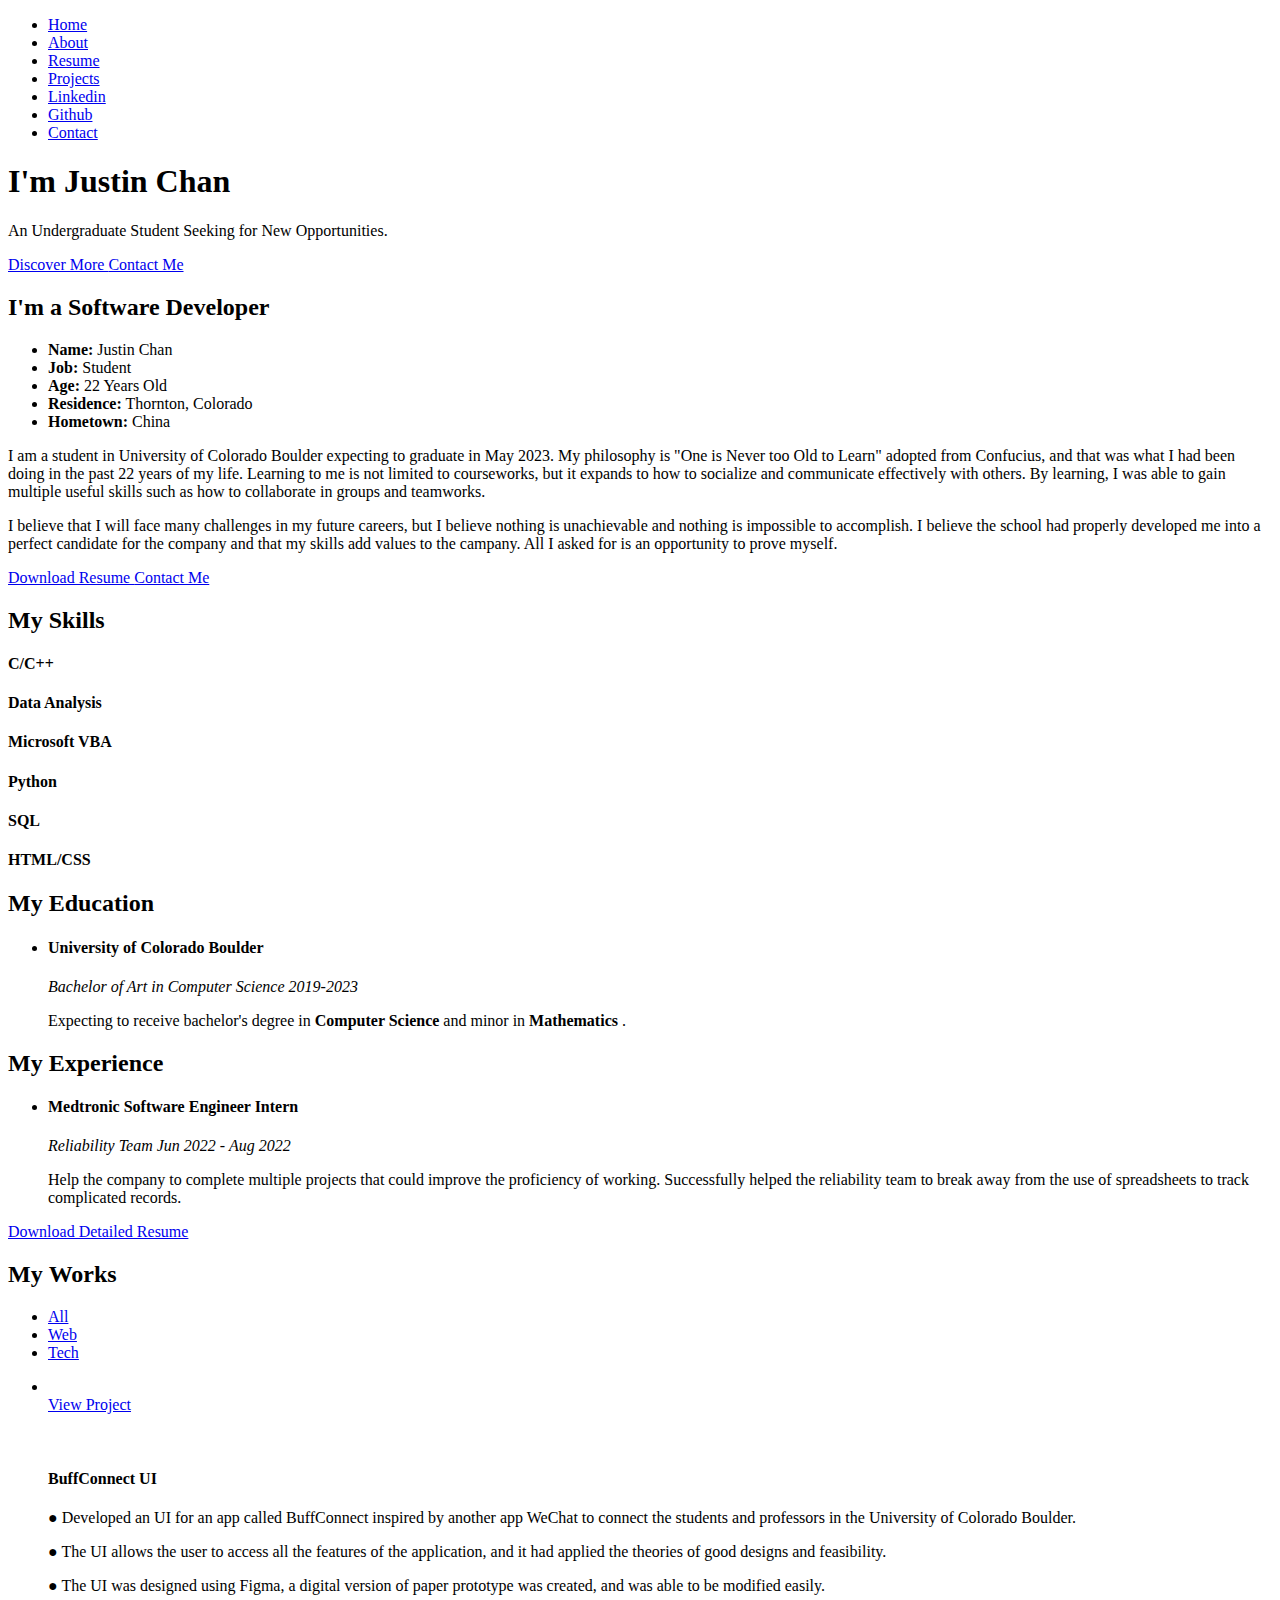
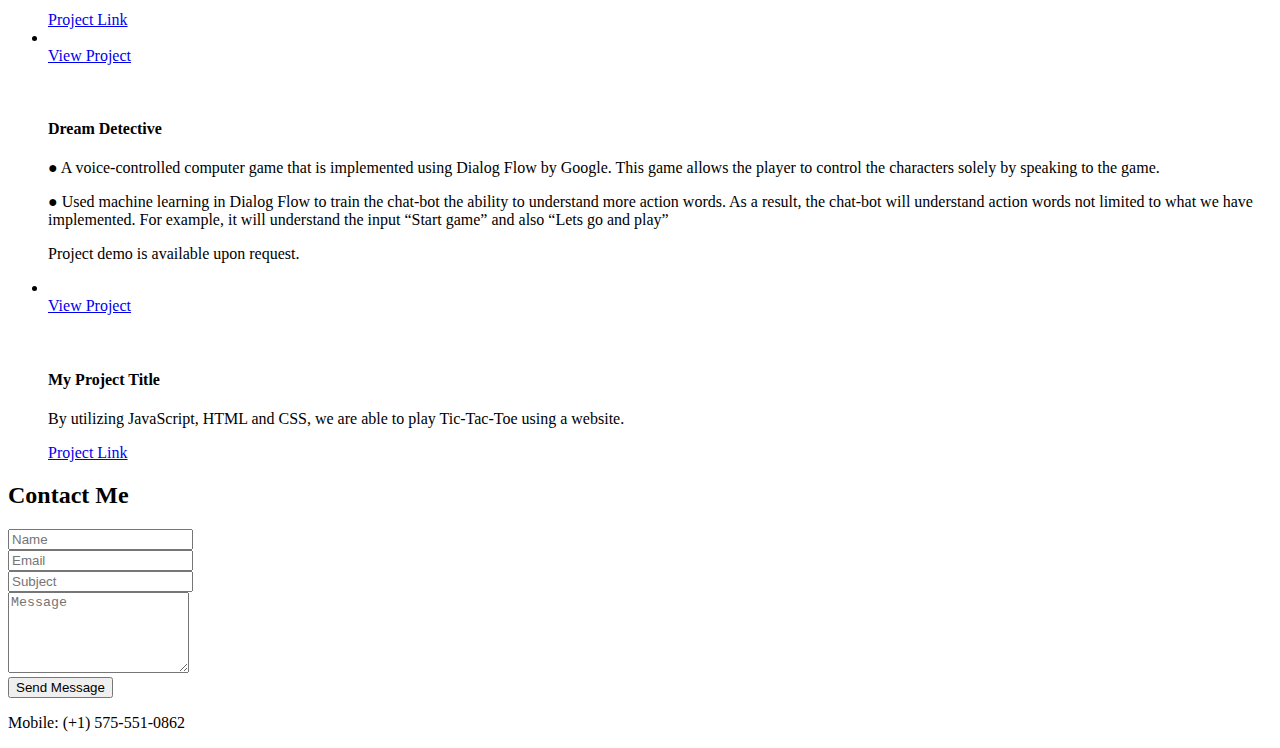
==== index.html @ 576acca2 "fix download bug" ====
<!DOCTYPE html>
<html>
	<head>
		<meta charset="utf-8">
		<meta http-equiv="X-UA-Compatible" content="IE=edge">
		<meta name="viewport" content="width=device-width, initial-scale=1">
		<!-- The above 3 meta tags *must* come first in the head; any other head content must come *after* these tags -->
		
		
		<title>Justin Chan is a undergraduate student seeking for opportunities.</title>
		
		
		<!--=====================================================
			CSS Stylesheets
		=====================================================-->
		<link rel='stylesheet' type='text/css' href='bootstrap/css/bootstrap.min.css' >
		<link rel='stylesheet' type='text/css' href='css/linea.css' >
		<link rel='stylesheet' type='text/css' href='css/ionicons.min.css' >
		<link rel='stylesheet' type='text/css' href='css/owl.carousel.css' >
		<link rel='stylesheet' type='text/css' href='css/magnific-popup.css' >
		<link rel='stylesheet' type='text/css' href='css/style.css' >
		
	</head>
	<body>
		
		
		<!--=====================================================
			Preloader
		=====================================================-->
		<div id='preloader' >
			<div class='loader' ></div>
			<div class='left' ></div>
			<div class='right' ></div>
		</div>
		
		
		<div class='main-content' >
			
			<!--=====================================================
				Page Borders
			=====================================================-->
			<div class='page-border border-left' ></div>
			<div class='page-border border-right' ></div>
			<div class='page-border border-top' ></div>
			<div class='page-border border-bottom' ></div>
			
			
			
			<!--=====================================================
				Menu Button
			=====================================================-->
			<a href='#' class='menu-btn' >
				<span class='lines' >
					<span class='l1' ></span>
					<span class='l2' ></span>
					<span class='l3' ></span>
				</span>
			</a>
			
			
			<!--=====================================================
				Menu
			=====================================================-->
			<div class='menu' >
				<div class='inner' >
					<ul class='menu-items' >
						
						<li>
							<a href='#' class='section-toggle' data-section='intro' >
								Home
							</a>
						</li>
						
						<li>
							<a href='#about' class='section-toggle' data-section='about' >
								About
							</a>
						</li>
						
						<li>
							<a href='#resume' class='section-toggle' data-section='resume' >
								Resume
							</a>
						</li>
						
						<li>
							<a href='#portfolio' class='section-toggle' data-section='portfolio' >
								Projects
							</a>
						</li>
						
						<li>
							<a href='https://www.linkedin.com/in/justin-chan-612841213/' class='section-toggle' data-section='intro' target="_blank">
								Linkedin
							</a>
						</li>

						<li>
							<a href='https://github.com/sadminis' class='section-toggle' data-section='intro' target="_blank">
								Github
							</a>
						</li>

						<li>
							<a href='#contact' class='section-toggle' data-section='contact' >
								Contact
							</a>
						</li>
						
						
					</ul>
				</div>
			</div>
			
			<div class='animation-block' ></div>
			
			
			<!--=====================================================
				Sections
			=====================================================-->
			<div class='sections' >
				
				<!--=====================================================
					Main Section
				=====================================================-->
				<section id='intro' class='section section-main active' >
					
					<div class='container-fluid' >
						
						<div class='v-align' >
							<div class='inner' >
								<div class='intro-text' >
									
									<h1>I'm Justin Chan</h1>
									
									<p>
										An Undergraduate Student Seeking for New Opportunities.
									</p>
									
									<div class='intro-btns' >
										
										<a href='#about' class='btn-custom section-toggle' data-section='about' >
											Discover More
										</a>
										
										<a href='#contact' class='btn-custom section-toggle' data-section='contact' >
											Contact Me
										</a>
										
									</div>
									
								</div>
							</div>
							
						</div>
						
					</div>
				
				</section>
				
				
				<!--=====================================================
					About Section
				=====================================================-->
				<section id='about' class='section about-section border-d' >
					
					<div class='section-block about-block' >
						<div class='container-fluid' >
							
							<div class='section-header' >
								<h2>
									I'm a <strong class='color' >Software Developer</strong>
								</h2>
							</div>
							
							<div class='row' >
								
								<div class='col-md-4' >
									
									<ul class='info-list' >
										
										<li>
											<strong>Name:</strong>
											<span>Justin Chan</span>
										</li>
										
										<li>
											<strong>Job:</strong>
											<span>Student</span>
										</li>
										
										<li>
											<strong>Age:</strong>
											<span>22 Years Old</span>
										</li>
										
										<li>
											<strong>Residence:</strong>
											<span>Thornton, Colorado</span>
										</li>
										
										<li>
											<strong>Hometown:</strong>
											<span>China</span>
										</li>
										
										
										
									</ul>
									
								</div>
								
								<div class='col-md-8' >
								
									<div class='about-text' >
										<p>
											I am a student in University of Colorado Boulder expecting to graduate in May 2023. My philosophy is "One is Never too Old to Learn" adopted from Confucius, and that was what I had been doing in the past 22 years of my life. Learning to me is not limited to courseworks, but it expands to how to socialize and communicate effectively with others. By learning, I was able to gain multiple useful skills such as how to collaborate in groups and teamworks.
										</p>

										<p>
											I believe that I will face many challenges in my future careers, but I believe nothing is unachievable and nothing is impossible to accomplish. I believe the school had properly developed me into a perfect candidate for the company and that my skills add values to the campany. All I asked for is an opportunity to prove myself.
										</p>
										
									</div>
									
									<div class='about-btns' >
										
										<a href='download/resume.pdf' class='btn-custom btn-color' download='./download/resume.pdf'>
											Download Resume
										</a>
										
										<a href='#' class='btn-custom btn-color' >
											Contact Me
										</a>
										
									</div>
									
								</div>
								
							</div>
							
						</div>
					</div>
					
					<div class='section-block skills-block' >
						<div class='container-fluid' >
							
							<div class='section-header' >
								
								<h2>
									My <strong class='color' >Skills</strong>
								</h2>
								
							</div>
							
							<div class='row' >
								
								<div class='col-md-6' >
									
									<div class='skill' >
										
										<h4>C/C++</h4>
										
										<div class='bar' >
											<div class='percent' style='width:80%;' ></div>
										</div>
										
									</div>
									
									
									<div class='skill' >
										
										<h4>Data Analysis</h4>
										
										<div class='bar' >
											<div class='percent' style='width:70%;' ></div>
										</div>
										
									</div>
									
									
									<div class='skill' >
										
										<h4>Microsoft VBA</h4>
										
										<div class='bar' >
											<div class='percent' style='width:60%;' ></div>
										</div>
										
									</div>
									
								</div>
								
								<div class='col-md-6' >
									
									<div class='skill' >
										
										<h4>Python</h4>
										
										<div class='bar' >
											<div class='percent' style='width:80%;' ></div>
										</div>
										
									</div>
									
									
									<div class='skill' >
										
										<h4>SQL</h4>
										
										<div class='bar' >
											<div class='percent' style='width:65%;' ></div>
										</div>
										
									</div>
									
									
									<div class='skill' >
										
										<h4>HTML/CSS</h4>
										
										<div class='bar' >
											<div class='percent' style='width:40%;' ></div>
										</div>
										
									</div>
									
								</div>
								
							</div>
							
							
						</div>
					</div>
					
					
				</section>
				
				
				<!--=====================================================
					Resume Section
				=====================================================-->
				<section id='resume' class='section resume-section border-d' >
					
					<div class='section-block timeline-block' >
						
						<div class='container-fluid' >
							
							<div class='section-header' >
								
								<h2>My <strong class='color' >Education</strong></h2>
								
							</div>
							
							<ul class='timeline' >
								
								<li>
									
									<div class='timeline-content' >
										
										<h4>University of Colorado Boulder</h4>
										
										<em>
											<span>Bachelor of Art in Computer Science</span>
											<span>2019-2023</span>
										</em>
										
										<p>
											Expecting to receive bachelor's degree in <b> Computer Science </b> and minor in <b> Mathematics </b>.
										</p>
										
									</div>
								
								
								
							</ul>
							
						</div>
						
					</div>
					
					<div class='section-block timeline-block' >
						
						<div class='container-fluid' >
							
							<div class='section-header' >
								
								<h2>My <strong class='color' >Experience</strong></h2>
								
							</div>
							
							<ul class='timeline' >
								
								<li>
									
									<div class='timeline-content' >
										
										<h4>Medtronic Software Engineer Intern</h4>
										
										<em>
											<span>Reliability Team</span>
											<span>Jun 2022 - Aug 2022</span>
										</em>
										
										<p>
											Help the company to complete multiple projects that could improve the proficiency of working. Successfully helped the reliability team to break away from the use of spreadsheets to track complicated records.
										</p>
										
									</div>
									
								</li>
								
								
								
							</ul>
							
						</div>
					
						<div class='about-btns' >
										
							<a href='download/resume.pdf' class='btn-custom btn-color' download='./download/resume.pdf'>
								Download Detailed Resume
							</a>
						</div>
						
					</div>

					
				</section>
				
				
				<!--=====================================================
					Project Section
				=====================================================-->
				<section id='portfolio' class='section portfolio-section border-d' >
					
					<div class='section-block portfolio-block' >
						
						<div class='container-fluid' >
							
							
							<div class='section-header' >
								<h2>My <strong class='color' >Works</strong></h2>
							</div>
							
							<ul class='portfolio-filters' >
								<li>
									<a href='#' class='active' data-group='all' >
										All
									</a>
								</li>
								<li>
									<a href='#' data-group='web' >
										Web
									</a>
								</li>
								<li>
									<a href='#' data-group='tech' >
										Tech
									</a>
								</li>
							</ul>
							
							<ul class='portfolio-items' >
								
								<li data-groups='["web"]' >
									<div class='inner' >
										<img src='img/portfolio/BuffUICover.png' alt>
										
										<div class='overlay' >
											
											<a href='#popup-1' class='view-project' >
												View Project
											</a>
											
											<!--project popup-->
											<div id='popup-1' class='popup-box zoom-anim-dialog mfp-hide' >

													
												<figure>
													
													<!--project popup image-->
													
													<img src='img/portfolio/BuffUIPopUp.png' alt>
												
												</figure>

												<div class='content' >
													
													<!--project popup title-->
													<h4>BuffConnect UI</h4>
													
													<!--project popup description-->
													<p>
														● Developed an UI for an app called BuffConnect inspired by another app WeChat to connect the students and professors in the University of Colorado Boulder.

													</p>
													<p>
														● The UI allows the user to access all the features of the application, and it had applied the theories of good designs and feasibility.
													</p>

													<p>
														● The UI was designed using Figma, a digital version of paper prototype was created, and was able to be modified easily.
													</p>

													<a href='https://www.figma.com/proto/mos22AUjIXtkqgayKJMgd5/Untitled?node-id=2%3A3&scaling=scale-down&page-id=0%3A1&starting-point-node-id=2%3A3' target="_blank">
														Project Link
													</a>
												</div>
												
											</div>
											
										</div>
										
									</div>
								</li>
								
								<li data-groups='["tech"]' >
									<div class='inner' >
										<img src='img/portfolio/DreamDetective.png' alt>
										
										<div class='overlay' >
											
											<a href='#popup-2' class='view-project' >
												View Project
											</a>
											
											<!--project popup-->
											<div id='popup-2' class='popup-box zoom-anim-dialog mfp-hide' >
												<figure>
													
													<!--project popup image-->
													<img src='img/portfolio/DreamDetectivePopup.png' alt>
												
												</figure>
												<div class='content' >
													
													<!--project popup title-->
													<h4>Dream Detective</h4>
													
													<!--project popup description-->
													<p>
														● A voice-controlled computer game that is implemented using Dialog Flow by Google. This game allows the player to control the characters solely by speaking to the game.
													</p>

													<p>
														● Used machine learning in Dialog Flow to train the chat-bot the ability to understand more action words. As a result, the chat-bot will understand action words not limited to what we have implemented. For example, it will understand the input “Start game” and also “Lets go and play”
													</p>
													
													<p>
														Project demo is available upon request.
													</p>
												</div>
												
											</div>
											
										</div>
										
									</div>
								</li>
								
								<li data-groups='["web"]' >
									<div class='inner' >
										<img src='img/portfolio/TTT.png' alt>
										
										<div class='overlay' >
											
											<a href='#popup-3' class='view-project' >
												View Project
											</a>
											
											<!--project popup-->
											<div id='popup-3' class='popup-box zoom-anim-dialog mfp-hide' >
												<figure>
													
													<!--project popup image-->
													<img src='img/portfolio/TTTPopup.png' alt>
												
												</figure>
												<div class='content' >
													
													<!--project popup title-->
													<h4>My Project Title</h4>
													
													<!--project popup description-->
													<p>
														By utilizing JavaScript, HTML and CSS, we are able to play Tic-Tac-Toe using a website.
													</p>
													
													<p>
														<a href='tic-tac-toe/tic-tac-toe.html' target="_blank">
															Project Link
														</a>
													</p>
												</div>
												
											</div>
											
										</div>
										
									</div>
								</li>
								
							</ul>
							
						</div>
					
					</div>
					
				</section>
				
				
				<!--=====================================================
					Contact Section
				=====================================================-->
				<section id='contact' class='section contact-section border-d' >
					
					<div class='section-block contact-block' >
						
						<div class='container-fluid' >
							
							<div class='section-header' >
								<h2>Contact <strong class='color' >Me</strong></h2>
							</div>
							
							
							<div class='row' >
							
								<div class='col-md-8' >
									
									<div class='contact-form' >
									
										<form id='contact-form' data-toggle='validator' method='post' action='mail.php' >
										
											<div id='contact-form-result' ></div>
										
											<div class='row' >
												
												<div class='col-md-6' >
													<div class='form-group' >
														
														<input type='text' class='form-control' placeholder='Name' name='name' required>
														<div class='help-block with-errors' ></div>
														
													</div>												
												</div>
												
												<div class='col-md-6' >
													<div class='form-group' >
														
														<input type='email' class='form-control' placeholder='Email' name='email' required>
														<div class='help-block with-errors' ></div>
													
													</div>
												</div>
												
											</div>
											
											<div class='form-group' >
												
												<input type='text' class='form-control' placeholder='Subject' name='subject' required>
												<div class='help-block with-errors' ></div>
											
											</div>
											
											<div class='form-group' >
												
												<textarea class='form-control' placeholder='Message' name='message' rows='5' required></textarea>
												<div class='help-block with-errors' ></div>
												
											</div>
											
											<div class='form-group text-center' >
												<button type='submit' class='btn-custom btn-color' >
													Send Message
												</button>
											</div>
											
										</form>
										
									</div>
									
									
								</div>
								
								<div class='col-md-4' >
									
									<div class='contact-info-icons' >
									
										
										
										<div class='contact-info' >
											
											<i class='ion-ios-telephone-outline' ></i>
											
											<p>
												Mobile: (+1) 575-551-0862<br>
											</p>
											
										</div>
										
									
										
										
										
										
									</div>
									
									
									
								</div>
								
								
							</div>
							
							
							
						</div>
					
					</div>
					
				</section>
				
			</div>
			
		</div>
		
		
		<!--=====================================================
			JavaScript Files
		=====================================================-->
		<script src='js/jquery.min.js' ></script>
		<script src='js/jquery.shuffle.min.js' ></script>
		<script src='js/owl.carousel.min.js' ></script>
		<script src='js/jquery.magnific-popup.min.js' ></script>
		<script src='js/validator.min.js' ></script>
		<script src='js/script.js' ></script>
		
	</body>
</html>
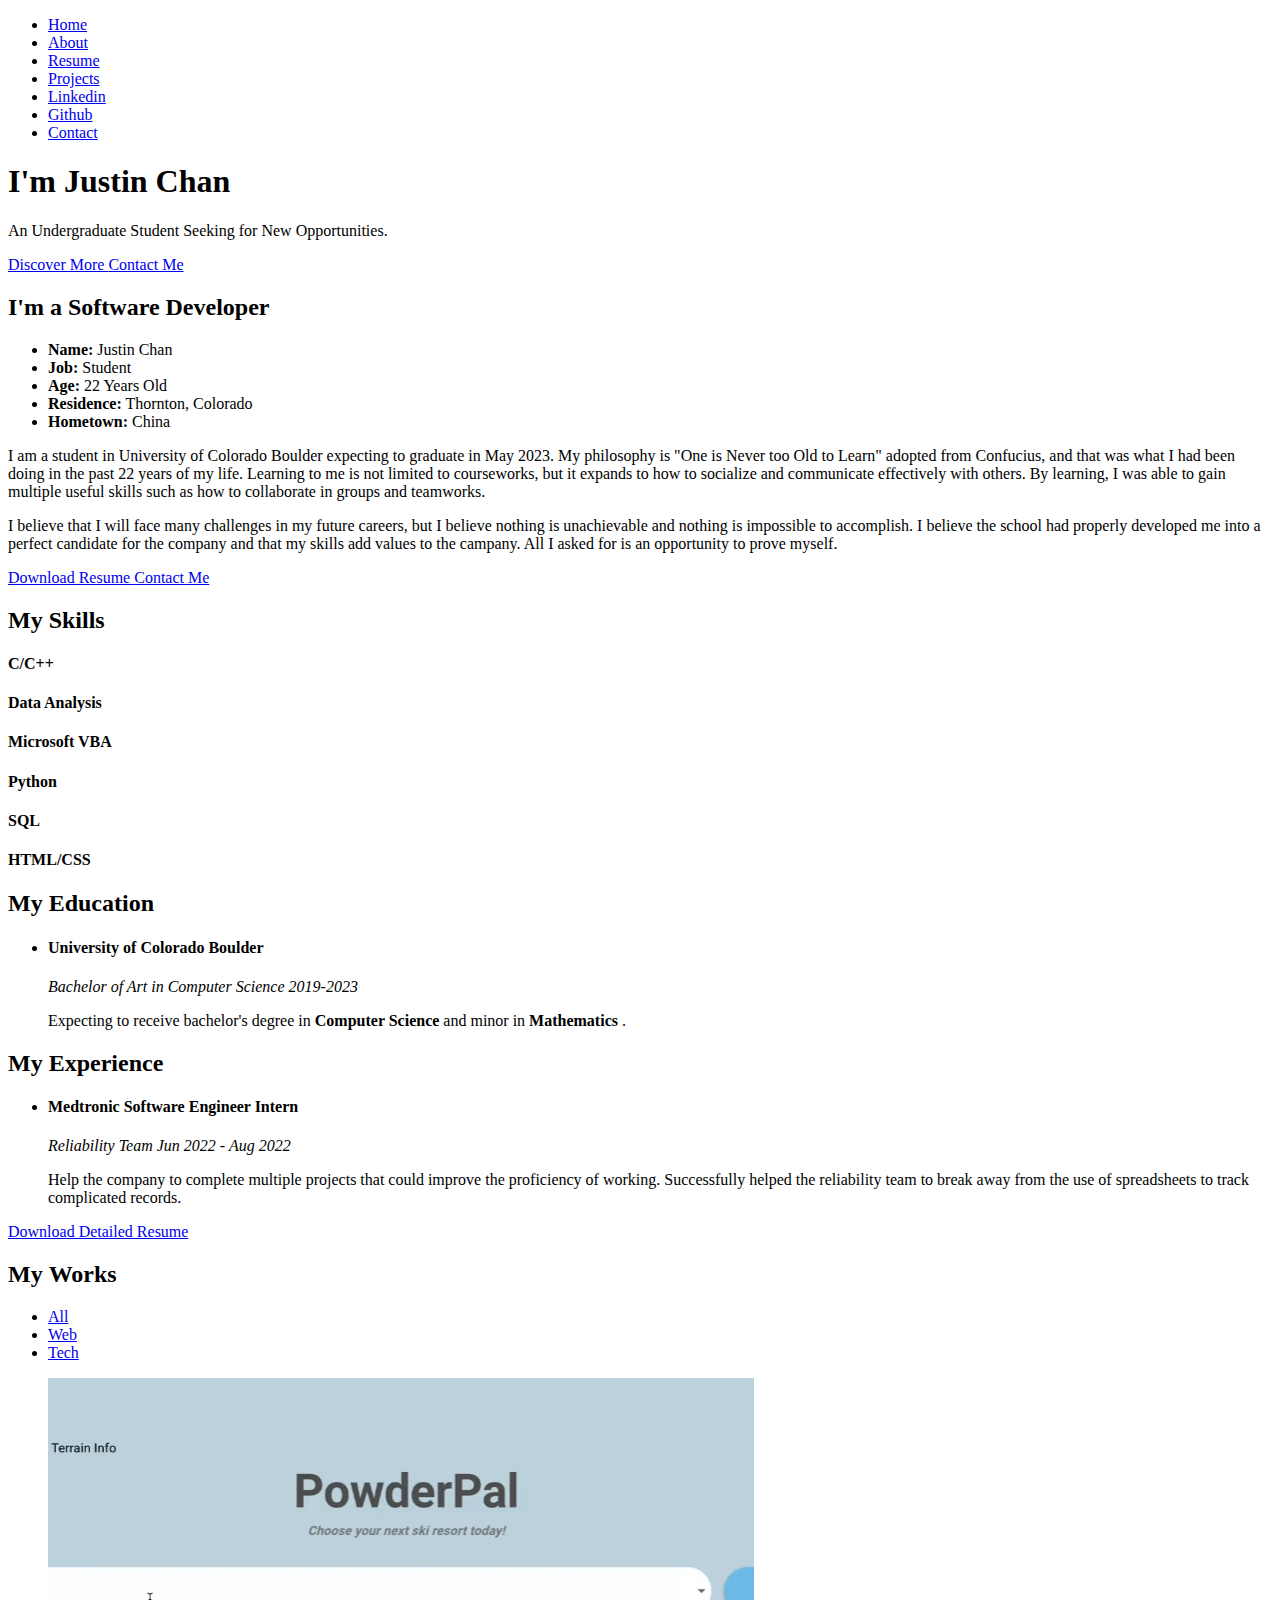
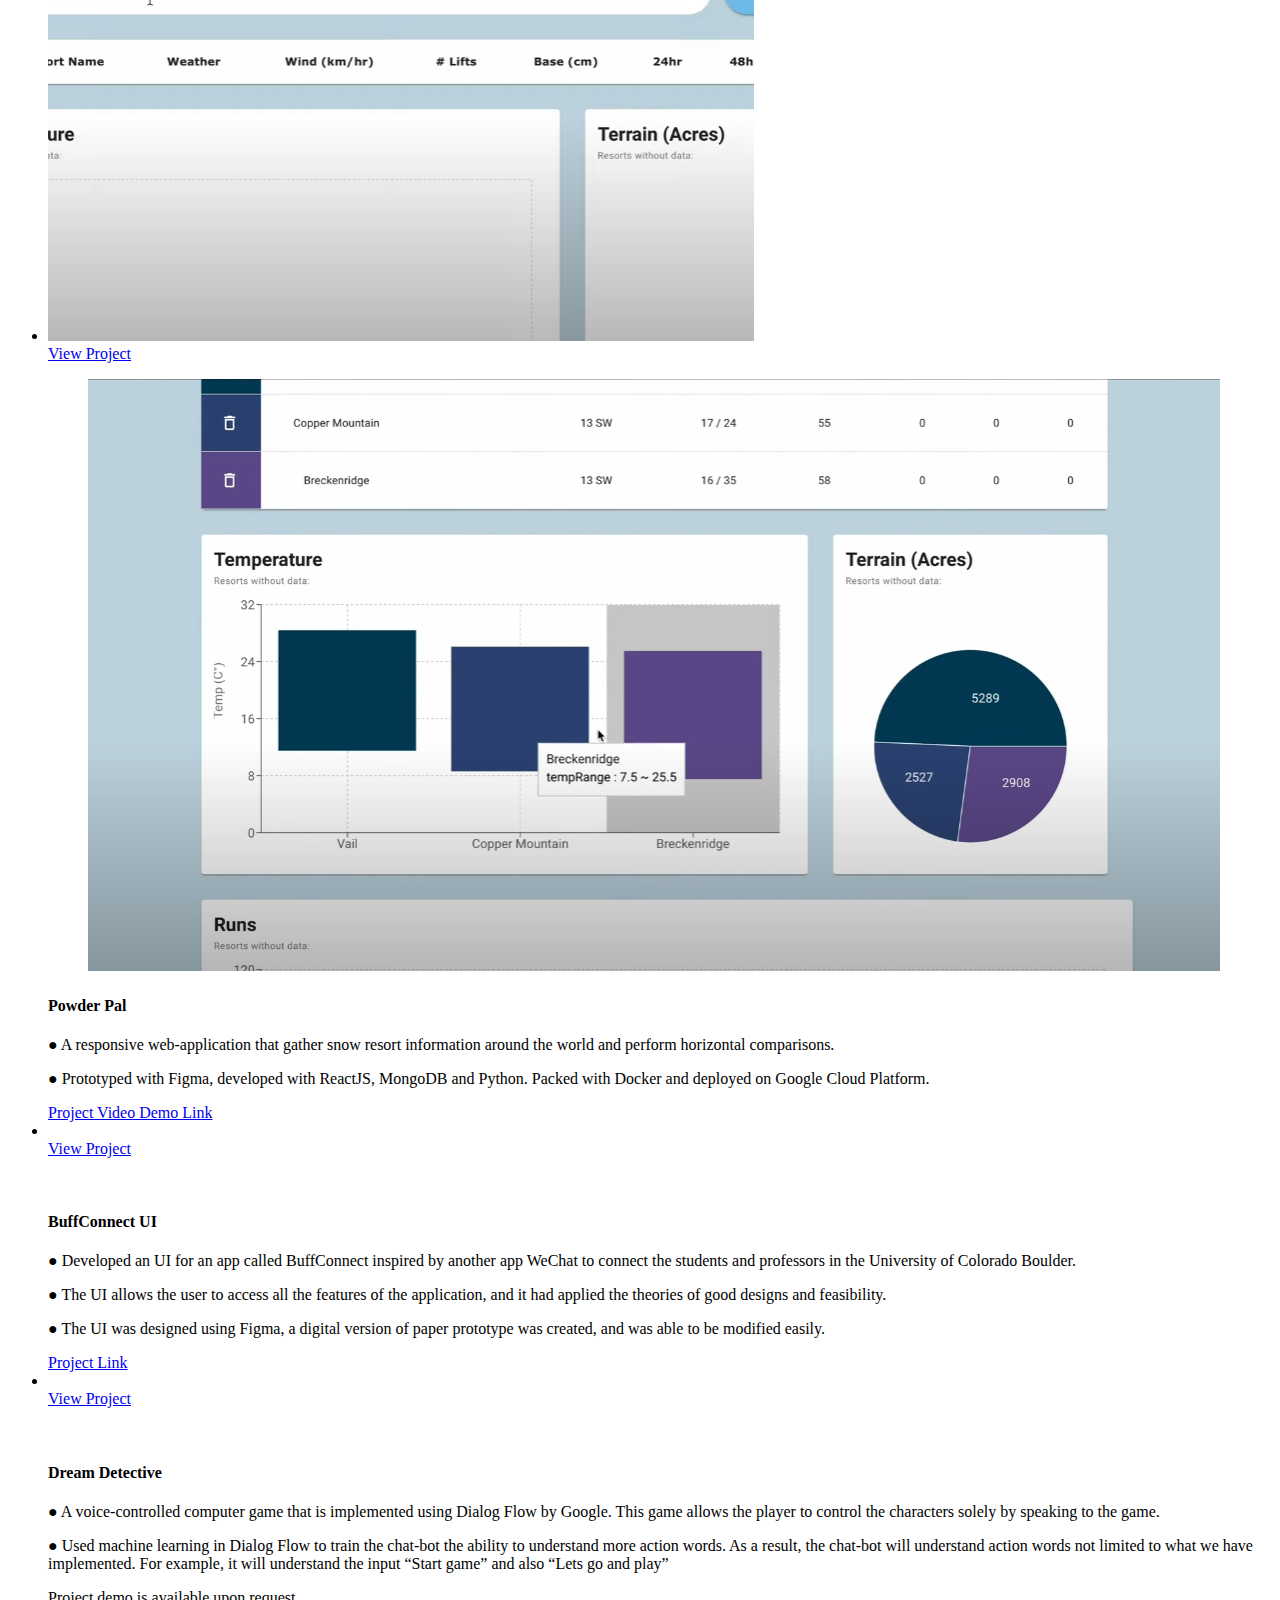
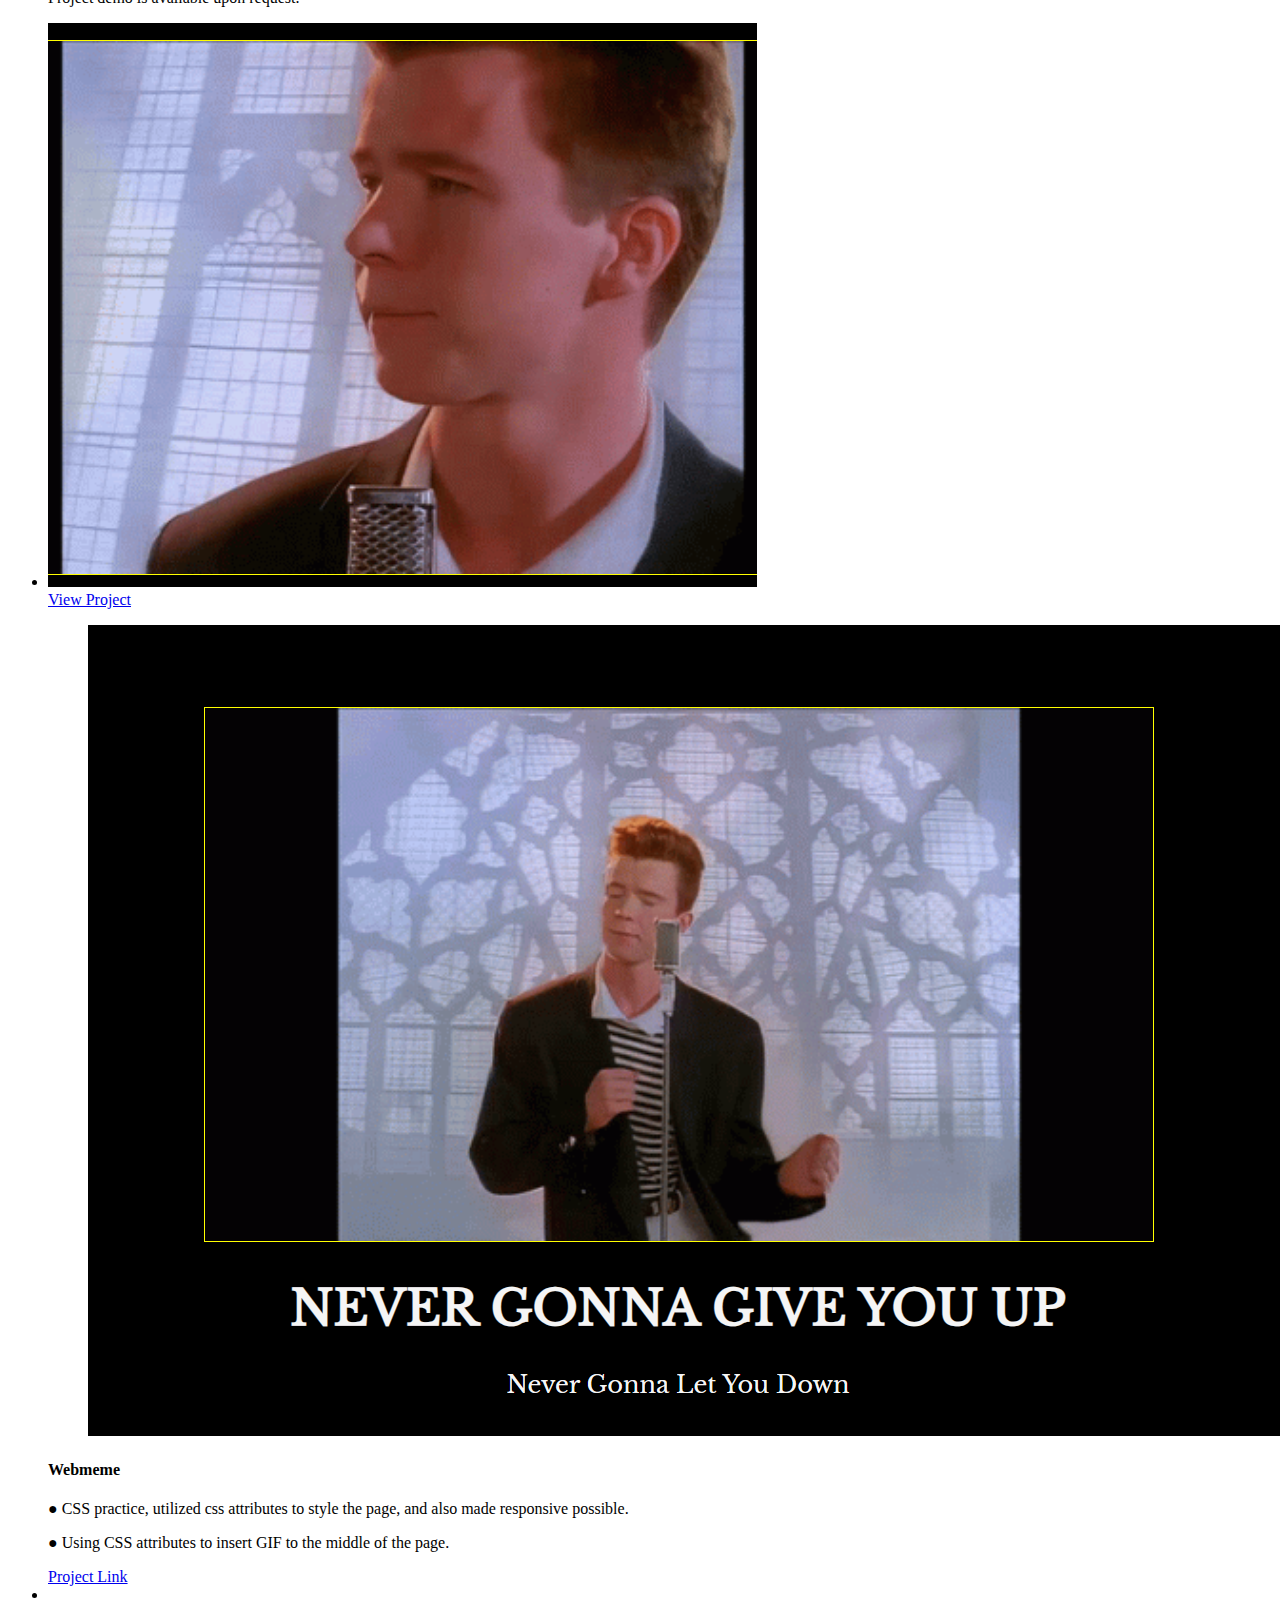
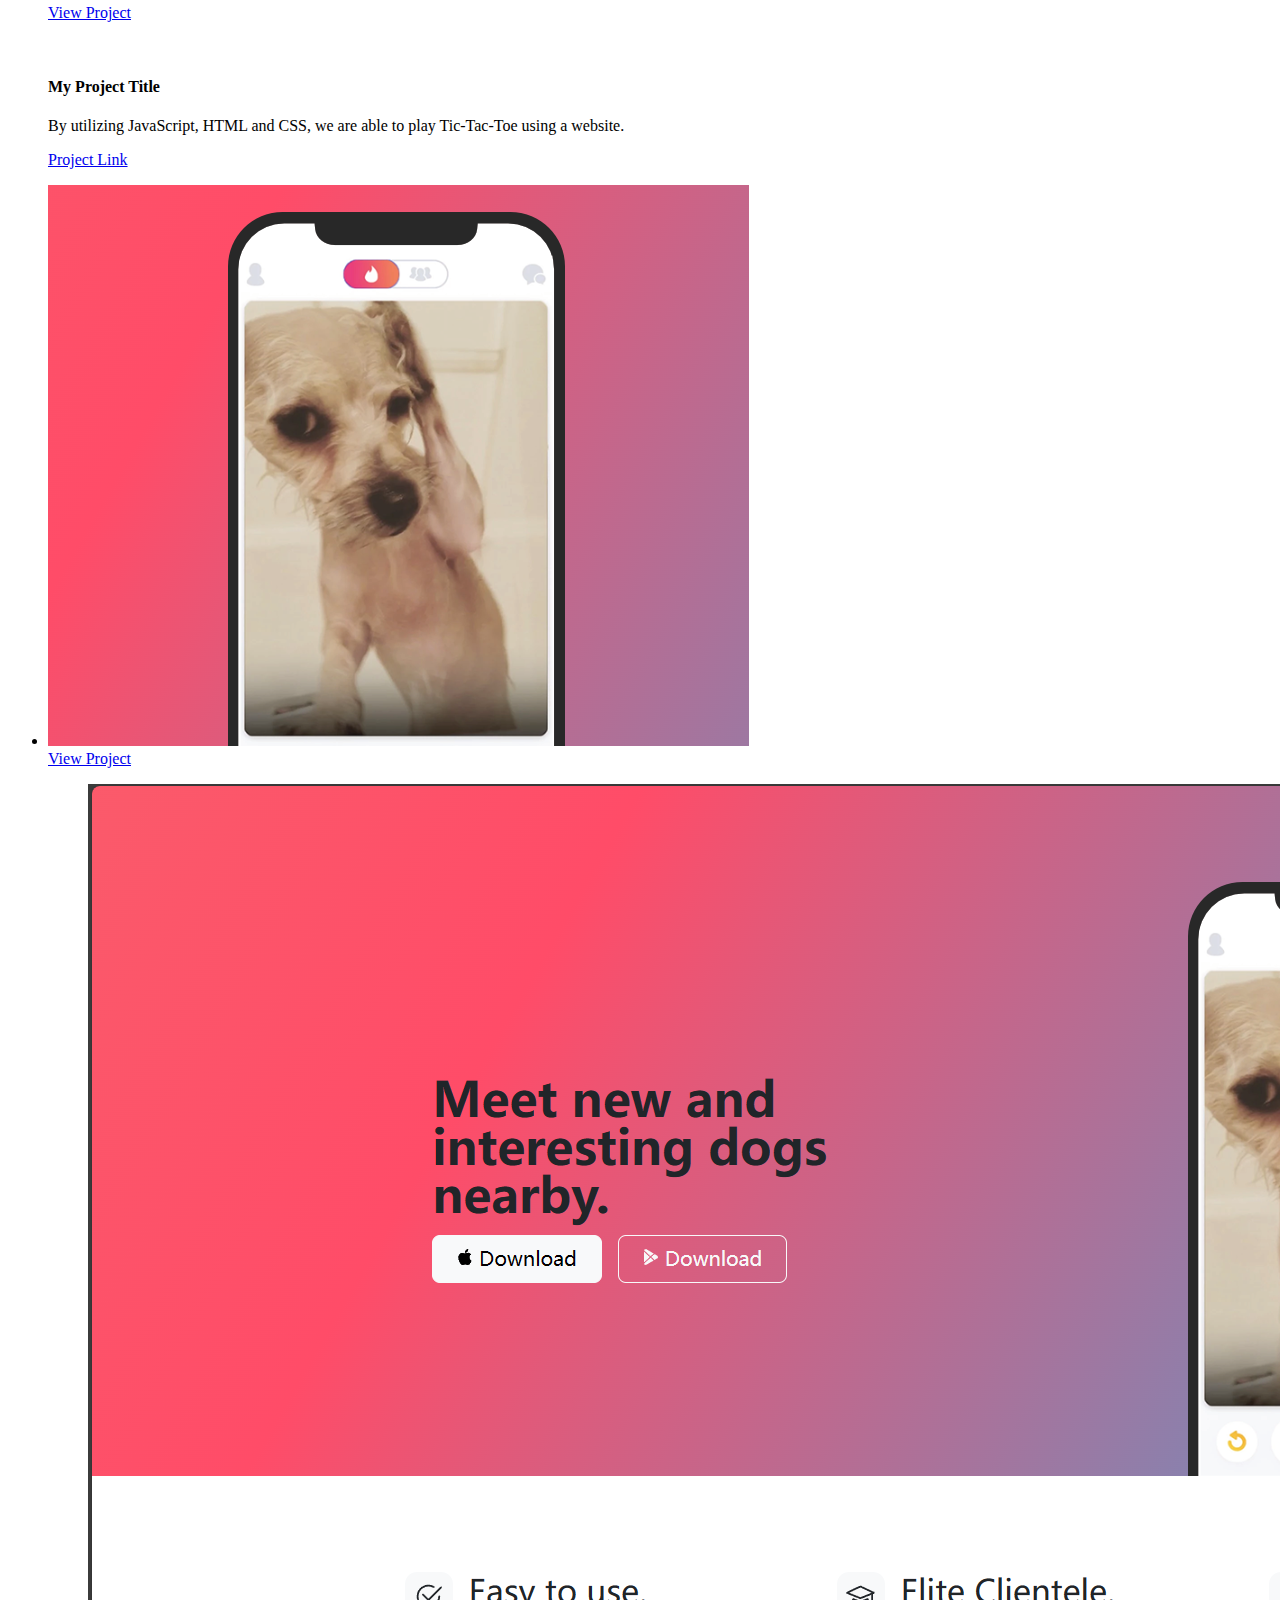
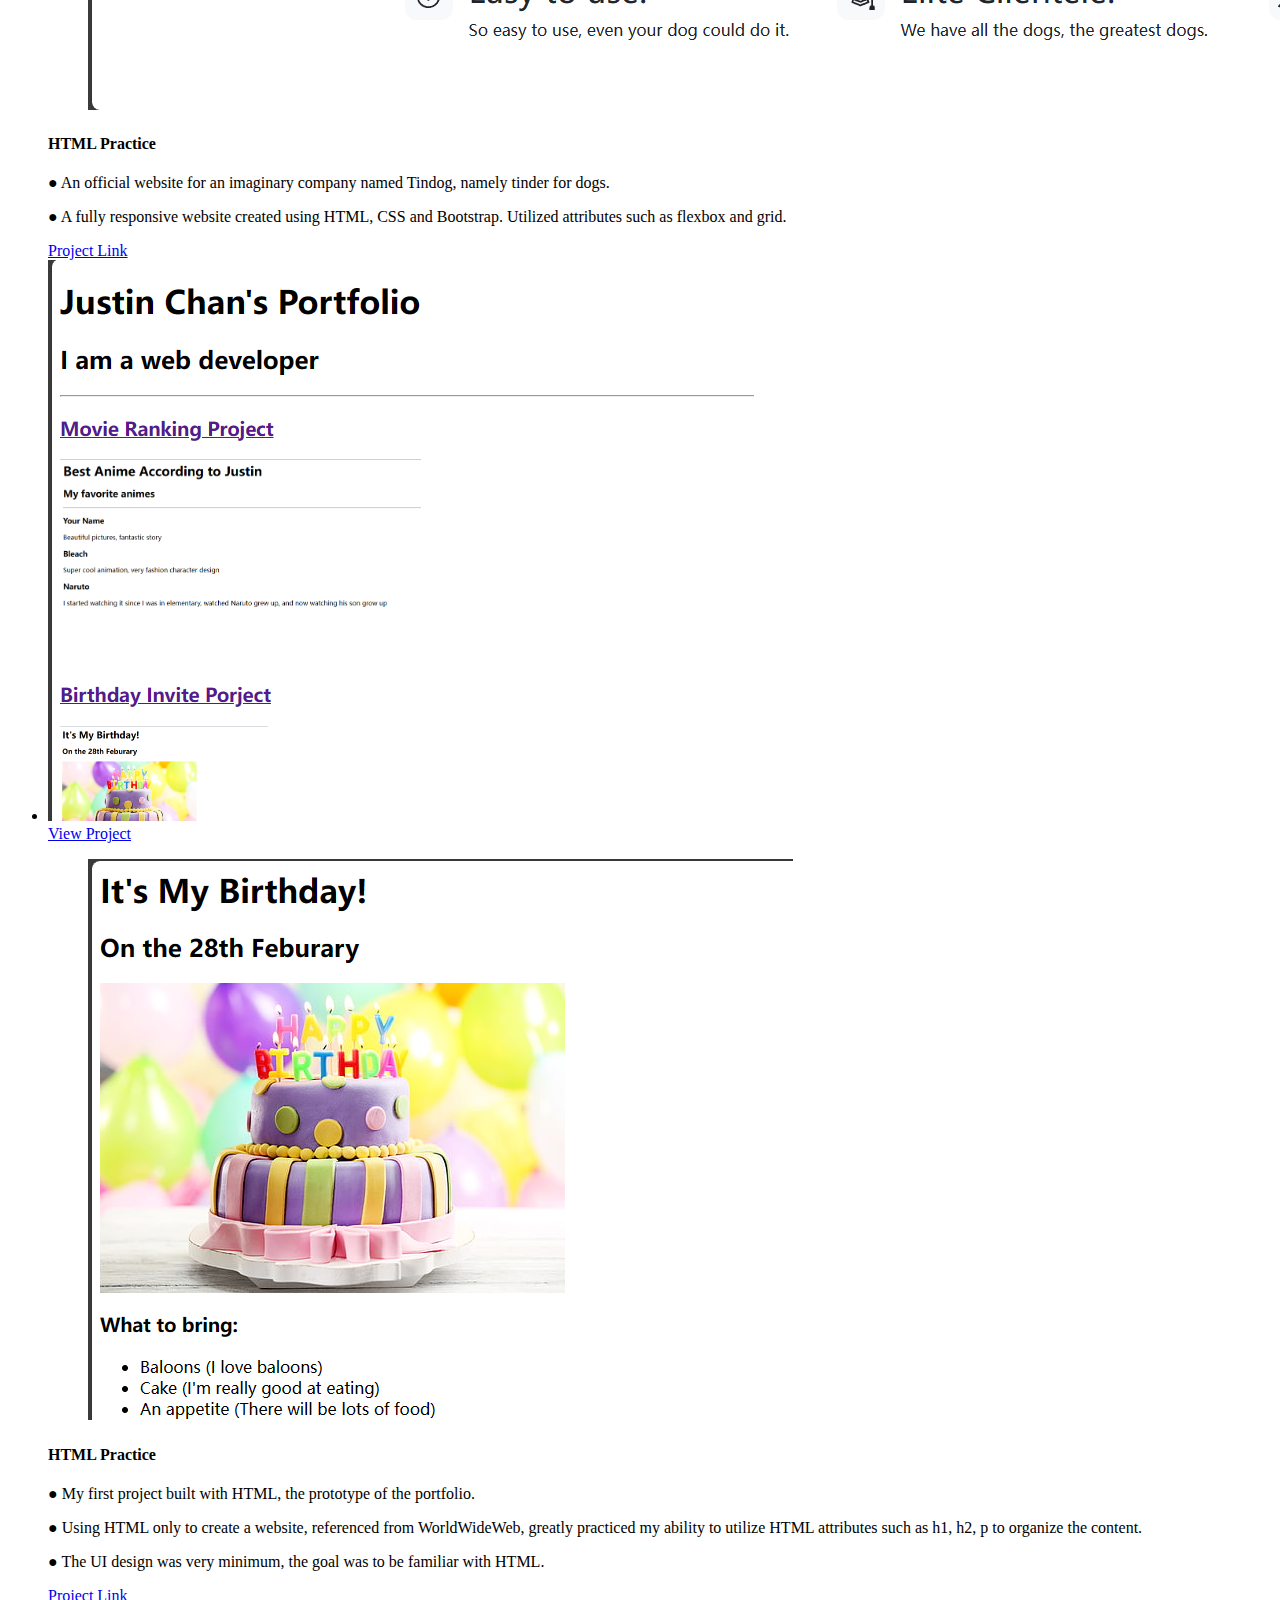
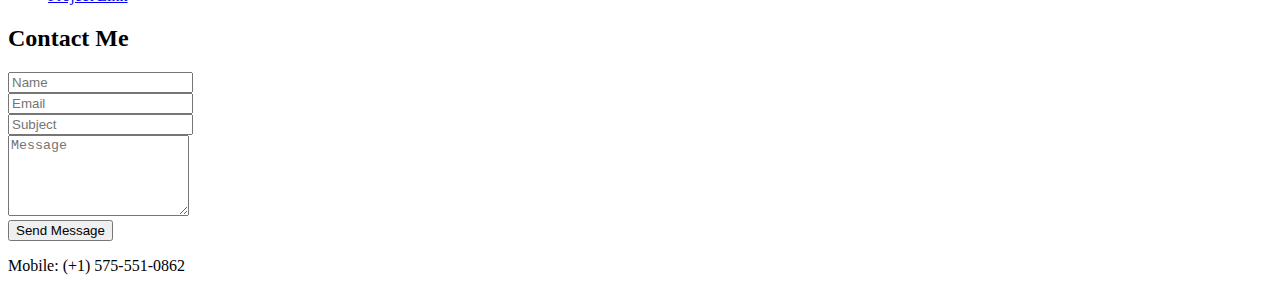
==== commit f1d560f4: "Updated the portfolio and the projects" ====
--- a/index.html
+++ b/index.html
@@ -460,8 +460,56 @@
 									</a>
 								</li>
 							</ul>
+
+
+			
+
+
 							
 							<ul class='portfolio-items' >
+								<li data-groups='["tech", "web"]' >
+									<div class='inner' >
+										<img src='img/portfolio/powderpalPopup.png' alt>
+										
+										<div class='overlay' >
+											
+											<a href='#popup-1' class='view-project' >
+												View Project
+											</a>
+											
+											<!--project popup-->
+											<div id='popup-1' class='popup-box zoom-anim-dialog mfp-hide' >
+												<figure>
+													
+													<!--project popup image-->
+													<img src='img/portfolio/powderpal.png' alt>
+												
+												</figure>
+												<div class='content' >
+													
+													<!--project popup title-->
+													<h4>Powder Pal</h4>
+													
+													<!--project popup description-->
+													<p>
+														● A responsive web-application that gather snow resort information around the world and perform horizontal comparisons.
+													</p>
+	
+													<p>
+														● Prototyped with Figma, developed with ReactJS, MongoDB and Python. Packed with Docker and deployed on Google Cloud Platform.
+													</p>
+													
+													<a href='https://www.youtube.com/watch?v=tAeverqR1CE' target="_blank">
+														Project Video Demo Link
+													</a>
+												</div>
+												
+											</div>
+											
+										</div>
+										
+									</div>
+								</li>
 								
 								<li data-groups='["web"]' >
 									<div class='inner' >
@@ -469,12 +517,12 @@
 										
 										<div class='overlay' >
 											
-											<a href='#popup-1' class='view-project' >
+											<a href='#popup-2' class='view-project' >
 												View Project
 											</a>
 											
 											<!--project popup-->
-											<div id='popup-1' class='popup-box zoom-anim-dialog mfp-hide' >
+											<div id='popup-2' class='popup-box zoom-anim-dialog mfp-hide' >
 
 													
 												<figure>
@@ -513,7 +561,8 @@
 										</div>
 										
 									</div>
-								</li>
+
+							
 								
 								<li data-groups='["tech"]' >
 									<div class='inner' >
@@ -521,12 +570,12 @@
 										
 										<div class='overlay' >
 											
-											<a href='#popup-2' class='view-project' >
+											<a href='#popup-3' class='view-project' >
 												View Project
 											</a>
 											
 											<!--project popup-->
-											<div id='popup-2' class='popup-box zoom-anim-dialog mfp-hide' >
+											<div id='popup-3' class='popup-box zoom-anim-dialog mfp-hide' >
 												<figure>
 													
 													<!--project popup image-->
@@ -559,18 +608,64 @@
 									</div>
 								</li>
 								
+
+								<li data-groups='["web"]' >
+									<div class='inner' >
+										<img src='img/portfolio/webmemePopup.png' alt>
+										
+										<div class='overlay' >
+											
+											<a href='#popup-4' class='view-project' >
+												View Project
+											</a>
+											
+											<!--project popup-->
+											<div id='popup-4' class='popup-box zoom-anim-dialog mfp-hide' >
+												<figure>
+													
+													<!--project popup image-->
+													<img src='img/portfolio/webmeme.png' alt>
+												
+												</figure>
+												<div class='content' >
+													
+													<!--project popup title-->
+													<h4>Webmeme</h4>
+													
+													<!--project popup description-->
+													<p>
+														● CSS practice, utilized css attributes to style the page, and also made responsive possible.
+
+													</p>
+													<p>
+														● Using CSS attributes to insert GIF to the middle of the page. 
+													</p>
+
+													<a href='https://sadminis.github.io/webmeme/' target="_blank">
+														Project Link
+													</a>
+												</div>
+												
+											</div>
+											
+										</div>
+										
+									</div>
+								</li>
+
+
 								<li data-groups='["web"]' >
 									<div class='inner' >
 										<img src='img/portfolio/TTT.png' alt>
 										
 										<div class='overlay' >
 											
-											<a href='#popup-3' class='view-project' >
+											<a href='#popup-5' class='view-project' >
 												View Project
 											</a>
 											
 											<!--project popup-->
-											<div id='popup-3' class='popup-box zoom-anim-dialog mfp-hide' >
+											<div id='popup-5' class='popup-box zoom-anim-dialog mfp-hide' >
 												<figure>
 													
 													<!--project popup image-->
@@ -601,6 +696,101 @@
 									</div>
 								</li>
 								
+
+								<li data-groups='["web"]'>
+									<div class='inner' >
+										<img src='img/portfolio/tindogPopup.png' alt>
+										
+										<div class='overlay' >
+											
+											<a href='#popup-6' class='view-project' >
+												View Project
+											</a>
+											
+											<!--project popup-->
+											<div id='popup-6' class='popup-box zoom-anim-dialog mfp-hide' >
+												<figure>
+													
+													<!--project popup image-->
+													<img src='img/portfolio/tindog.png' alt>
+												
+												</figure>
+												<div class='content' >
+													
+													<!--project popup title-->
+													<h4>HTML Practice</h4>
+													
+													<!--project popup description-->
+													<p>
+														● An official website for an imaginary company named Tindog, namely tinder for dogs.
+
+													</p>
+													<p>
+														● A fully responsive website created using HTML, CSS and Bootstrap. Utilized attributes such as flexbox and grid.
+													</p>
+													
+													<a href='https://sadminis.github.io/tindog/' target="_blank">
+														Project Link
+													</a>
+												</div>
+												
+											</div>
+											
+										</div>
+										
+									</div>
+
+								</li>
+
+
+
+								<li data-groups='["web"]' >
+									<div class='inner' >
+										<img src='img/portfolio/HTMLPopup.png' alt>
+										
+										<div class='overlay' >
+											
+											<a href='#popup-7' class='view-project' >
+												View Project
+											</a>
+											
+											<!--project popup-->
+											<div id='popup-7' class='popup-box zoom-anim-dialog mfp-hide' >
+												<figure>
+													
+													<!--project popup image-->
+													<img src='img/portfolio/HTML.png' alt>
+												
+												</figure>
+												<div class='content' >
+													
+													<!--project popup title-->
+													<h4>HTML Practice</h4>
+													
+													<!--project popup description-->
+													<p>
+														● My first project built with HTML, the prototype of the portfolio.
+
+													</p>
+													<p>
+														● Using HTML only to create a website, referenced from WorldWideWeb, greatly practiced my ability to utilize HTML attributes such as h1, h2, p to organize the content.
+													</p>
+
+													<p>
+														● The UI design was very minimum, the goal was to be familiar with HTML.
+													</p>
+													
+													<a href='https://sadminis.github.io/webproject2/' target="_blank">
+														Project Link
+													</a>
+												</div>
+												
+											</div>
+											
+										</div>
+										
+									</div>
+								</li>
 							</ul>
 							
 						</div>
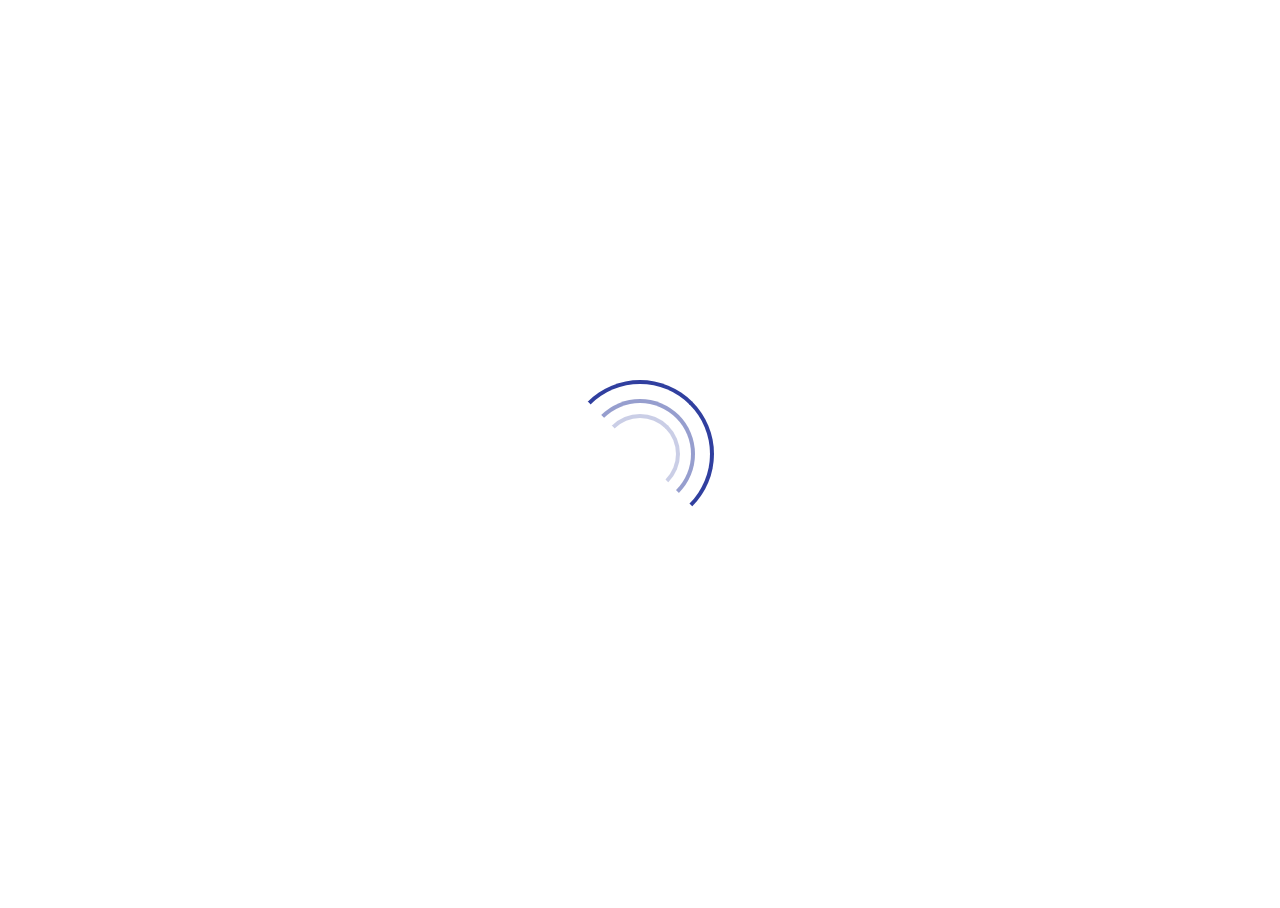
==== commit 3bd03f20: "added navi bar on top" ====
--- a/index.html
+++ b/index.html
@@ -19,11 +19,11 @@
 		<link rel='stylesheet' type='text/css' href='css/owl.carousel.css' >
 		<link rel='stylesheet' type='text/css' href='css/magnific-popup.css' >
 		<link rel='stylesheet' type='text/css' href='css/style.css' >
-		
+		<link href="https://cdn.jsdelivr.net/npm/bootstrap@5.3.2/dist/css/bootstrap.min.css" rel="stylesheet" integrity="sha384-T3c6CoIi6uLrA9TneNEoa7RxnatzjcDSCmG1MXxSR1GAsXEV/Dwwykc2MPK8M2HN" crossorigin="anonymous">
+
+
 	</head>
 	<body>
-		
-		
 		<!--=====================================================
 			Preloader
 		=====================================================-->
@@ -49,19 +49,33 @@
 			<!--=====================================================
 				Menu Button
 			=====================================================-->
-			<a href='#' class='menu-btn' >
+			<!-- <a href='#' class='menu-btn' >
 				<span class='lines' >
 					<span class='l1' ></span>
 					<span class='l2' ></span>
 					<span class='l3' ></span>
 				</span>
-			</a>
+			</a> -->
 			
 			
 			<!--=====================================================
 				Menu
 			=====================================================-->
-			<div class='menu' >
+			<div class="container">
+				<header class="d-flex justify-content-center py-3">
+				  <ul class="nav nav-pills">
+					<li class="nav-item"><a href="#" class="section-toggle" data-section='intro' aria-current="page">Home</a></li>
+					<li class="nav-item"><a href="#about" class='section-toggle' data-section='about'>About</a></li>
+					<li class="nav-item"><a href='#resume' class='section-toggle' data-section='resume'>Resume</a></li>
+					<li class="nav-item"><a href='#portfolio' class='section-toggle' data-section='portfolio'>Portfolio</a></li>
+				  </ul>
+				</header>
+			  </div>
+
+
+
+
+			<!-- <div class='menu' >
 				<div class='inner' >
 					<ul class='menu-items' >
 						
@@ -110,7 +124,7 @@
 						
 					</ul>
 				</div>
-			</div>
+			</div> -->
 			
 			<div class='animation-block' ></div>
 			
@@ -124,7 +138,9 @@
 					Main Section
 				=====================================================-->
 				<section id='intro' class='section section-main active' >
-					
+
+
+
 					<div class='container-fluid' >
 						
 						<div class='v-align' >
@@ -919,6 +935,7 @@
 		<!--=====================================================
 			JavaScript Files
 		=====================================================-->
+		<script src="https://cdn.jsdelivr.net/npm/bootstrap@5.3.2/dist/js/bootstrap.bundle.min.js" integrity="sha384-C6RzsynM9kWDrMNeT87bh95OGNyZPhcTNXj1NW7RuBCsyN/o0jlpcV8Qyq46cDfL" crossorigin="anonymous"></script>
 		<script src='js/jquery.min.js' ></script>
 		<script src='js/jquery.shuffle.min.js' ></script>
 		<script src='js/owl.carousel.min.js' ></script>
--- a/css/style.css
+++ b/css/style.css
@@ -0,0 +1,1456 @@
+/*=======================================================
+	
+	Item	: 	N5 - Minimal Resume/CV & vCard Template
+	
+	Author	: 	Noman Ali Samejo
+	
+--------------------------------------------------------------------------------------
+	List Of Contents
+--------------------------------------------------------------------------------------
+	
+	01. General Styles
+	
+	02. Menu
+	
+	03. Section Styles
+	
+	04. Main Section
+	
+	05. About Section
+	
+	06. Resume Section
+	
+	07. Portfolio Section
+	
+	08. Contact Section
+	
+	09. Responsive CSS
+
+=========================================================*/
+
+/*=======================================================
+	General Styles
+=======================================================*/
+@import url(https://fonts.googleapis.com/css?family=Roboto+Mono:400,500,700,300,100|Lora:400,400italic,700,700italic);
+body, html{
+	height:100%;
+	width:100%;
+}
+body{
+	position:relative;
+	overflow:hidden;
+	font-family: Lora, serif;
+	background:#F0F0F0 !important;
+}
+*{
+	font-family: inherit;
+}
+.view-project,
+.portfolio-filters > li > a,
+.p-table > .header > .price,
+.info-list > li > strong,
+.btn-custom,
+.menu-items > li > a,
+h1, h2, h3, h4, h5, h6{
+	font-family: 'Roboto Mono', sans-serif;
+}
+.color{
+	color:#513819;
+}
+::-webkit-scrollbar{
+	background:#F0F0F0;
+	height:10px;
+	width:10px;
+}
+::-webkit-scrollbar-thumb{
+	background:#D0D0D0;
+	border:solid 2px #F0F0F0;
+}
+::-webkit-scrollbar-thumb:hover{
+	background:#A0A0A0;
+}
+img{
+	max-width:100%;
+}
+
+
+/*=======================================================
+	Menu
+=======================================================*/
+
+
+.container{
+	position: relative;
+	z-index: 1000;
+}
+
+.nav-item > a{
+	color:#FFF;
+	color:rgba(255,255,255,.6);
+	font-size:18px;
+	font-weight:700;
+	text-decoration:none;
+	text-transform:uppercase;
+	letter-spacing:4px;
+	padding:10px 0;
+	margin:2px 0;
+	display:block;
+}
+
+
+
+
+body.border-dark .menu-btn > .lines > span{
+	background:#513819;
+}
+.menu-btn > .lines > .l2{
+	margin:6px 0;
+}
+.menu{
+	position:absolute;
+	z-index:399;
+	background:rgba(0,0,0,.9);
+	top:0;
+	right:0;
+	height:100%;
+	width:0;
+	-webkit-transition:width .6s cubic-bezier(.785,.135,.15,.86);
+	-moz-transition:width .6s cubic-bezier(.785,.135,.15,.86);
+	transition:width .6s cubic-bezier(.785,.135,.15,.86);
+	overflow:hidden;
+}
+.menu:hover,
+.menu-btn:hover + .menu{
+	width:300px;
+}
+.menu > .inner{
+	height:100%;
+	width:300px;
+	position:absolute;
+	right:0;
+	top:0;
+}
+.menu-items{
+	margin:0;
+	padding:0;
+	list-style:none;
+	position:absolute;
+	width:100%;
+	top:50%;
+	left:0;
+	-webkit-transform:translateY(-50%);
+	-moz-transform:translateY(-50%);
+	-ms-transform:translateY(-50%);
+	-o-transform:translateY(-50%);
+	transform:translateY(-50%);
+	text-align:center;
+}
+.menu-items > li > a{
+	color:#FFF;
+	color:rgba(255,255,255,.6);
+	font-size:18px;
+	font-weight:700;
+	text-decoration:none;
+	text-transform:uppercase;
+	letter-spacing:4px;
+	padding:10px 0;
+	margin:2px 0;
+	display:block;
+	-webkit-transition:color .3s cubic-bezier(.785,.135,.15,.86);
+	-moz-transition:color .3s cubic-bezier(.785,.135,.15,.86);
+	transition:color .3s cubic-bezier(.785,.135,.15,.86);
+}
+.menu-items > li > a:hover{
+	color:#FFF;
+}
+.main-content > .page-border{
+	position:absolute;
+	border:solid 0px #7F2CCB;
+	border-color:#FAFFFF;
+	z-index:999;
+	-webkit-transition:border-color 2.5s cubic-bezier(.785,.135,.15,.86);
+	-moz-transition:border-color 2.5s cubic-bezier(.785,.135,.15,.86);
+	transition:border-color 2.5s cubic-bezier(.785,.135,.15,.86);
+}
+body.border-dark .main-content > .page-border{
+	border-color:rgba(255,255,255,.4);
+}
+.main-content > .border-top,
+.main-content > .border-bottom{
+	height:7px;
+	left:20px;
+	right:20px;
+}
+.main-content > .border-top{
+	top:14px;
+}
+.main-content > .border-bottom{
+	bottom:14px;
+}
+.main-content > .border-left,
+.main-content > .border-right{
+	width:7px;
+	top:20px;
+	bottom:20px;
+}
+.main-content > .border-right{
+	right:14px;
+}
+.main-content > .border-left{
+	left:14px;
+}
+
+
+/*=======================================================
+	Section Styles
+=======================================================*/
+.main-content{
+	position:fixed;
+	top:0px;
+	left:0px;
+	right:0px;
+	bottom:0px;
+	z-index:99;
+	overflow:hidden;
+	box-shadow: 0 0 0 10px #FFF;
+}
+.section{
+	position:absolute;
+	top:0;
+	left:0;
+	right:0;
+	bottom:0;
+	overflow:auto;
+	z-index:-1;
+	visibility:hidden;
+	padding-top:110px;
+	background:#F0F0F0;
+}
+.section.active{
+	visibility:visible;
+	z-index:99;
+}
+.section-header{
+	position:relative;
+}
+.section-header > h2{
+	font-size:28px;
+	font-weight:200;
+	margin:0;
+	text-transform:uppercase;
+	letter-spacing:4px;
+}
+.section-block{
+	padding:110px;
+	padding-top:0;
+}
+body.section-switching .main-content:before,
+body.section-switching .main-content:after{
+	z-index:299;
+}
+body.border-dark .main-content:before,
+body.border-dark .main-content:after{
+	border-color:#303F9F;
+}
+.sections{
+	height:100%;
+	width:100%;
+}
+
+
+/*=======================================================
+	Main Section
+=======================================================*/
+.section-main{
+	background-size:cover;
+	background-image:url(../img/bg.jpg);
+}
+.section-main:before{
+	content: ' ';
+	position:absolute;
+	top:0;
+	left:0;
+	height:100%;
+	width:100%;
+	background:	#FAFFFF;
+	opacity:0.8;
+	z-index:-1;
+}
+.intro-text{
+	padding:20px;
+	text-align:center;
+}
+.intro-text > h1{
+	margin:0;
+	color:#212427;
+	text-transform:uppercase;
+	font-weight:900;
+	letter-spacing:8px;
+	font-size:78px;
+}
+.intro-text > p{
+	font-size:18px;
+	color:#112A46;
+	margin-top:15px;
+	margin-bottom:0;
+	font-weight:300;
+	font-style:italic;
+	letter-spacing:2px;
+}
+.intro-text > .intro-btns{
+	margin-top:45px;
+}
+.intro-text > .intro-btns > .btn-custom{
+	margin:0 15px;
+}
+a.btn-custom{
+	color:#112A46;
+	text-decoration:none;
+}
+.btn-custom{
+	color:#112A46;
+	letter-spacing:4px;
+	text-transform:uppercase;
+	text-decoration:none;
+	text-align:center;
+	font-size:11px;
+	font-weight:400;
+	display:inline-block;
+	*display:inline;
+	*zoom:1;
+	line-height:1em;
+	padding:17px 32px;
+	position:relative;
+	z-index:5;
+	background:transparent;
+	border:none;
+}
+.btn-custom:after{
+	content: ' ';
+	position:absolute;
+	top:0;
+	left:-10px;
+	right:-10px;
+	bottom:0;
+	-webkit-transform:rotate(-4deg);
+	-moz-transform:rotate(-4deg);
+	-ms-transform:rotate(-4deg);
+	-o-transform:rotate(-4deg);
+	transform:rotate(-4deg);
+	z-index:-1;
+	opacity:0;
+	visibility:hidden;
+	background:rgba(0,0,0,.3);
+	-webkit-transition:all .3s cubic-bezier(.785,.135,.15,.86);
+	-moz-transition:all .3s cubic-bezier(.785,.135,.15,.86);
+	transition:all .3s cubic-bezier(.785,.135,.15,.86);
+}
+.btn-custom:before{
+	content: ' ';
+	position:absolute;
+	top:0;
+	left:0;
+	right:0;
+	bottom:0;
+	z-index:2;
+	border:solid 1px #112A46;
+	border-color:1A1B25;
+}
+.btn-custom:hover:after{
+	opacity:1;
+	visibility:visible;
+}
+.btn-custom.btn-color:after{
+	background:#303F9F;
+}
+.btn-custom.btn-color:hover:after{
+	opacity:.4;
+}
+.btn-custom.btn-color{
+	color:#202020;
+}
+.btn-custom.btn-color > span:before,
+.btn-custom.btn-color > span:after{
+	background:rgba(0,0,0,.2);
+}
+.btn-custom.btn-color:before{
+	border-color:rgba(0,0,0,.2);
+}
+body.section-switching .animation-block{
+	position:absolute;
+	left:0;
+	height:0%;
+	width:100%;
+	background:#E0E0E0;
+	z-index:199;
+}
+body.section-switching.down .animation-block{
+	-webkit-animation: anim-down 2.5s cubic-bezier(.785,.135,.15,.86);
+	-moz-animation: anim-down 2.5s cubic-bezier(.785,.135,.15,.86);
+	animation: anim-down 2.5s cubic-bezier(.785,.135,.15,.86);
+}
+body.section-switching.up .animation-block{
+	-webkit-animation: anim-up 2.5s cubic-bezier(.785,.135,.15,.86);
+	-moz-animation: anim-up 2.5s cubic-bezier(.785,.135,.15,.86);
+	animation: anim-up 2.5s cubic-bezier(.785,.135,.15,.86);
+}
+@-webkit-keyframes anim-down{
+	0%{
+		bottom:0;
+		height:0;
+	}
+	45%{
+		bottom:0;
+		height:100%;
+	}
+	55%{
+		bottom:0;
+		height:100%;
+	}
+	100%{
+		height:0%;
+		top:0;
+	}
+}
+@-moz-keyframes anim-down{
+	0%{
+		bottom:0;
+		height:0;
+	}
+	45%{
+		bottom:0;
+		height:100%;
+	}
+	55%{
+		bottom:0;
+		height:100%;
+	}
+	100%{
+		height:0%;
+		top:0;
+	}
+}
+@keyframes anim-down{
+	0%{
+		bottom:0;
+		height:0;
+	}
+	45%{
+		bottom:0;
+		height:100%;
+	}
+	55%{
+		bottom:0;
+		height:100%;
+	}
+	100%{
+		height:0%;
+		top:0;
+	}
+}
+@-webkit-keyframes anim-up{
+	0%{
+		top:0;
+		height:0;
+	}
+	45%{
+		top:0;
+		height:100%;
+	}
+	55%{
+		top:0;
+		height:100%;
+	}
+	55.1%{
+		bottom:0;
+		top:auto;
+		height:100%;
+	}
+	100%{
+		height:0%;
+		bottom:0;
+		top:auto;
+	}
+}
+@-moz-keyframes anim-up{
+	0%{
+		top:0;
+		height:0;
+	}
+	45%{
+		top:0;
+		height:100%;
+	}
+	55%{
+		top:0;
+		height:100%;
+	}
+	55.1%{
+		bottom:0;
+		top:auto;
+		height:100%;
+	}
+	100%{
+		height:0%;
+		bottom:0;
+		top:auto;
+	}
+}
+@keyframes anim-up{
+	0%{
+		top:0;
+		height:0;
+	}
+	45%{
+		top:0;
+		height:100%;
+	}
+	55%{
+		top:0;
+		height:100%;
+	}
+	55.1%{
+		bottom:0;
+		top:auto;
+		height:100%;
+	}
+	100%{
+		height:0%;
+		bottom:0;
+		top:auto;
+	}
+}
+.section-main{
+	padding:0;
+}
+.section-main, .section-main > .container-fluid{
+	height:100%;
+	width:100%;
+}
+.v-align{
+	display:table;
+	height:100%;
+	width:100%;
+}
+.v-align > .inner{
+	height:100%;
+	width:100%;
+	display:table-cell;
+	vertical-align:middle;
+}
+
+
+
+/*=======================================================
+	About Section
+=======================================================*/
+
+.about-section{
+	background:#FAFFFF;
+}
+.about-block .section-header{
+	color:#0D100E;
+	margin-bottom:80px;
+}
+.about-text > p{
+	font-size:14px;
+	color:#212427;
+	line-height:1.8em;
+}
+.about-text{
+	margin-bottom:25px;
+}
+.about-btns > .btn-custom{
+	margin-right:25px;
+}
+.info-list{
+	padding:0;
+	margin:0;
+	list-style:none;
+}
+.info-list > li{
+	padding:14px 0;
+	border-bottom:solid 1px #513819;
+}
+.info-list > li:last-of-type{
+	border:none;
+}
+.info-list > li > strong{
+	letter-spacing:4px;
+	color:#0D100E;
+	text-transform:uppercase;
+}
+.info-list > li > span{
+	color:#513819;
+}
+.services-block .section-header{
+	margin-bottom:80px;
+}
+.service{
+	padding:35px;
+	position:relative;
+}
+.service:after{
+	content: ' ';
+	position:absolute;
+	top:0;
+	bottom:0;
+	left:-10px;
+	right:-10px;
+	-webkit-transform:rotate(-4deg);
+	-moz-transform:rotate(-4deg);
+	-ms-transform:rotate(-4deg);
+	-o-transform:rotate(-4deg);
+	transform:rotate(-4deg);
+	background:#303F9F;
+	opacity:0;
+	visibility:hidden;
+	z-index:-1;
+	-webkit-transition:all .3s cubic-bezier(.785,.135,.15,.86);
+	-moz-transition:all .3s cubic-bezier(.785,.135,.15,.86);
+	transition:all .3s cubic-bezier(.785,.135,.15,.86);
+}
+.service:hover:after{
+	visibility:visible;
+	opacity:.4;
+}
+.service:before{
+	content: ' ';
+	position:absolute;
+	top:0;
+	left:0;
+	right:0;
+	bottom:0;
+	border:solid 1px rgba(0,0,0,.1);
+	z-index:2;
+}
+.service > .icon{
+	font-size:0;
+	position:relative;
+	z-index:5;
+}
+.service > .icon > i:before{
+	font-size:54px;
+	line-height:54px;
+	vertical-align:middle;
+	color:#303F9F;
+}
+.service > .content{
+	position:relative;
+	z-index:5;
+}
+.service > .content > h4{
+	color:#202020;
+	letter-spacing:2px;
+	text-transform:uppercase;
+	margin:25px 0;
+}
+.service > .content > p{
+	line-height:1.6em;
+	color:rgba(0,0,0,.4);
+	margin:0;
+}
+.skills-block .section-header{
+	margin-bottom:80px;
+}
+.skill{
+	position:relative;
+	margin-bottom:40px;
+}
+.skill:last-of-type{
+	margin-bottom:0;
+}
+.skill > h4{
+	margin-top:0;
+	margin-bottom:5px;
+	font-weight:500;
+	letter-spacing:2px;
+	text-transform:uppercase;
+	font-size:14px;
+}
+.skill > .bar{
+	background:#e0e0e09e;
+}
+.skill > .bar > .percent{
+	background:#513819;
+	width:10%;
+	height:6px;
+}
+.menu-btn{
+	font-size:0;
+	display:block;
+	position:absolute;
+	top:20px;
+	right:20px;
+	padding:25px;
+	z-index:499;
+}
+.menu-btn > .lines{
+	display:block;
+	width:36px;
+}
+.menu-btn > .lines > span{
+	display:block;
+	width:100%;
+	height:3px;
+	background:#FFF;
+	-webkit-transition:background 2.5s cubic-bezier(.785,.135,.15,.86);
+	-moz-transition:background 2.5s cubic-bezier(.785,.135,.15,.86);
+	transition:background 2.5s cubic-bezier(.785,.135,.15,.86);
+}
+
+.pricing-block .section-header{
+	margin-bottom:80px;
+}
+.p-table{
+	padding:40px;
+	text-align:center;
+	position:relative;
+}
+.p-table:before{
+	content: ' ';
+	position:absolute;
+	top:0;
+	left:0;
+	right:0;
+	bottom:0;
+	z-index:2;
+	border:solid 1px rgba(0,0,0,.1);
+}
+.p-table:after{
+	content: ' ';
+	position:absolute;
+	left:0;
+	right:0;
+	top:-10px;
+	bottom:-10px;
+	background:#303F9F;
+	-webkit-transform:rotate(-4deg);
+	-moz-transform:rotate(-4deg);
+	-ms-transform:rotate(-4deg);
+	-o-transform:rotate(-4deg);
+	transform:rotate(-4deg);
+	opacity:0;
+	visibility:hidden;
+	-webkit-transition:all .3s cubic-bezier(.785,.135,.15,.86);
+	-moz-transition:all .3s cubic-bezier(.785,.135,.15,.86);
+	transition:all .3s cubic-bezier(.785,.135,.15,.86);
+}
+.p-table:hover:after{
+	opacity:.4;
+	visibility:visible;
+}
+.p-table > *{
+	position:relative;
+	z-index:5;
+}
+.p-table > .items{
+	list-style:none;
+	margin:0;
+	padding:0;
+	margin-bottom:35px;
+}
+.p-table > .items > li{
+	padding:10px 0;
+	color:rgba(0,0,0,.4);
+}
+.p-table > .header{
+	margin-bottom:35px;
+}
+.p-table > .header > h4{
+	margin:0;
+	font-size:32px;
+	text-transform:uppercase;
+	letter-spacing:2px;
+	margin-bottom:45px;
+}
+.p-table > .header > .price{
+	font-size:0;
+}
+.p-table > .header > .price > *{
+	display:inline-block;
+	*display:inline;
+	*zoom:1;
+	position:relative;
+}
+.p-table > .header > .price > .currency{
+	font-size:16px;
+	vertical-align:top;
+	top:2em;
+}
+.p-table > .header > .price > .amount{
+	font-size:94px;
+	font-weight:900;
+}
+.p-table > .header > .price > .period{
+	font-size:14px;
+	text-transform:uppercase;
+	letter-spacing:2px;
+	color:rgba(0,0,0,.4);
+}
+
+
+
+/*=======================================================
+	Resume Section
+=======================================================*/
+.resume-section{
+	background:#FAFFFF;
+}
+
+.timeline-block .section-header{
+	margin-bottom:80px;
+}
+.timeline{
+	margin:0;
+	padding:0;
+	list-style:none;
+	position:relative;
+	padding:40px 0;
+}
+.timeline:before{
+	content: ' ';
+	position:absolute;
+	top:0;
+	left:0;
+	height:100%;
+	width:1px;
+	background:#D0D0D0;
+}
+.timeline > li{
+	padding-left:40px;
+	margin-bottom:40px;
+}
+.timeline > li:last-of-type{
+	margin-bottom:0;
+}
+.timeline > li > .timeline-content{
+	padding:25px;
+	border:solid 1px #B6B6B6;
+	position:relative;
+}
+.timeline > li > .timeline-content:before{
+	content: ' ';
+	position:absolute;
+	top:15px;
+	left:-40px;
+	width:40px;
+	height:1px;
+	background:#B6B6B6;
+}
+.timeline > li > .timeline-content:after{
+	content: ' ';
+	position:absolute;
+	height:16px;
+	width:16px;
+	border-radius:50%;
+	background:#F0F0F0;
+	border:solid 1px #B6B6B6;
+	top:7px;
+	left:-48px;
+}
+.timeline > li > .timeline-content > h4{
+	color: #a53e42;
+	margin:0;
+	margin-bottom:5px;
+}
+.timeline > li > .timeline-content > em{
+	margin-bottom:10px;
+	display:block;
+	color:rgba(0,0,0,.6);
+}
+.timeline > li > .timeline-content > em > span{
+	margin-right:10px;
+	color: #212427;
+	opacity: 0.85;
+}
+.timeline > li > .timeline-content > p{
+	margin:0;
+	line-height:1.6em;
+	color:#212427;
+	opacity: 0.7;
+}
+.testimonials-block .section-header{
+	margin-bottom:80px;
+}
+.testimonial{
+	position:relative;
+}
+.testimonial > .icon{
+	font-size:64px;
+	color:#303F9F;
+	opacity:.6;
+}
+.testimonial > p{
+	font-size:18px;
+	line-height:1.8em;
+	color:rgba(0,0,0,.6);
+	font-style:italic;
+	margin-top:10px;
+}
+.testimonial > .author{
+	margin-top:25px;
+}
+.testimonial > .author > h4{
+	margin:0;
+	text-transform:uppercase;
+	letter-spacing:2px;
+	margin-bottom:5px;
+}
+.testimonial > .author > span{
+	font-style:italic;
+	color:rgba(0,0,0,.6);
+}
+.testimonials-slider .owl-controls{
+	font-size:0;
+	margin-top:60px;
+}
+.testimonials-slider .owl-controls .owl-dot{
+	display:inline-block;
+	*display:inline;
+	*zoom:1;
+	padding:15px 0;
+	margin:-15px 0;
+	margin-right:3px;
+}
+.testimonials-slider .owl-controls .owl-dot > span{
+	display:block;
+	height:6px;
+	width:36px;
+	margin-right:7px;
+	background:#303F9F;
+	opacity:.4;
+}
+.testimonials-slider .owl-controls .owl-dot.active > span{
+	opacity:1;
+}
+
+
+
+
+/*=======================================================
+	Portfolio Section
+=======================================================*/
+.portfolio-section{
+	background:#FAFFFF;
+}
+
+.portfolio-block .section-header{
+	margin-bottom:80px;
+}
+.portfolio-filters,
+.portfolio-items{
+	position:relative;
+	list-style:none;
+	font-size:0;
+	margin:0;
+	padding:0;
+}
+.portfolio-filters{
+	margin-bottom:25px;
+}
+.portfolio-filters > li{
+	display:inline-block;
+	*display:inline;
+	*zoom:1;
+	margin-right:25px;
+}
+.portfolio-filters > li > a{
+	display:block;
+	font-size:16px;
+	font-weight:500;
+	color:rgba(0,0,0,.4);
+	text-decoration:none;
+	text-transform:uppercase;
+	letter-spacing:4px;
+	padding:15px 0;
+	margin:-15px 0;
+}
+.portfolio-filters > li > a.active,
+.portfolio-filters > li > a:hover{
+	color:#202020;
+}
+.portfolio-items{
+	margin:-5px;
+	overflow:visible !important;
+}
+.portfolio-items > li{
+	width:33.3333%;
+}
+.portfolio-items > li > .inner{
+	margin:5px;
+	position:relative;
+}
+.portfolio-items > li{
+	z-index:2;
+}
+.portfolio-items > li:hover{
+	z-index:9;
+}
+.portfolio-items > li > .inner > .overlay:before{
+	content: ' ';
+	position:absolute;
+	top:0;
+	bottom:0;
+	right:-10px;
+	left:-10px;
+	background:#513819;
+	opacity:.9;
+	-webkit-transform:rotate(0deg) scale(0);
+	-moz-transform:rotate(0deg) scale(0);
+	-ms-transform:rotate(0deg) scale(0);
+	-o-transform:rotate(0deg) scale(0);
+	transform:rotate(0deg) scale(0);
+	-webkit-transition:all .3s cubic-bezier(.785,.135,.15,.86);
+	-moz-transition:all .3s cubic-bezier(.785,.135,.15,.86);
+	transition:all .3s cubic-bezier(.785,.135,.15,.86);
+}
+.portfolio-items > li > .inner:hover > .overlay:before{
+	-webkit-transform:rotate(-10deg) scale(1);
+	-moz-transform:rotate(-10deg) scale(1);
+	-ms-transform:rotate(-10deg) scale(1);
+	-o-transform:rotate(-10deg) scale(1);
+	transform:rotate(-10deg) scale(1);
+}
+.portfolio-items > li > .inner:hover > .overlay{
+	opacity:1;
+}
+.portfolio-items > li > .inner > .overlay{
+	position:absolute;
+	top:0;
+	left:0;
+	right:0;
+	bottom:0;
+	z-index:10;
+	text-align:center;
+	opacity:0;
+	-webkit-transition:all .3s cubic-bezier(.785,.135,.15,.86);
+	-moz-transition:all .3s cubic-bezier(.785,.135,.15,.86);
+	transition:all .3s cubic-bezier(.785,.135,.15,.86);
+}
+.portfolio-items > li > .inner > .overlay > .view-project{
+	font-size:18px;
+	line-height:18px;
+	vertical-align:middle;
+	position:absolute;
+	top:50%;
+	margin-top:-29px;
+	color:#FFF;
+	color:rgba(255,255,255,.6);
+	text-decoration:none;
+	left:0;
+	right:0;
+	padding:20px 0;
+	text-transform:uppercase;
+	letter-spacing:2px;
+	-webkit-transition:all .3s cubic-bezier(.785,.135,.15,.86);
+	-moz-transition:all .3s cubic-bezier(.785,.135,.15,.86);
+	transition:all .3s cubic-bezier(.785,.135,.15,.86);
+}
+.portfolio-items > li > .inner > .overlay > .view-project:hover{
+	color:#FFF;
+}
+/*== Project Popup ==*/
+.mfp-bg{
+	background:#747674;
+}
+.my-mfp-zoom-in .zoom-anim-dialog {
+	opacity: 0;
+	-webkit-transition: all 0.2s ease-in-out; 
+	-moz-transition: all 0.2s ease-in-out; 
+	-o-transition: all 0.2s ease-in-out; 
+	transition: all 0.2s ease-in-out; 
+	-webkit-transform: scale(0.8); 
+	-moz-transform: scale(0.8); 
+	-ms-transform: scale(0.8); 
+	-o-transform: scale(0.8); 
+	transform: scale(0.8); 
+}
+.my-mfp-zoom-in.mfp-ready .zoom-anim-dialog {
+	opacity: 1;
+	-webkit-transform: scale(1); 
+	-moz-transform: scale(1); 
+	-ms-transform: scale(1); 
+	-o-transform: scale(1); 
+	transform: scale(1); 
+}
+.my-mfp-zoom-in.mfp-removing .zoom-anim-dialog {
+	-webkit-transform: scale(0.8); 
+	-moz-transform: scale(0.8); 
+	-ms-transform: scale(0.8); 
+	-o-transform: scale(0.8); 
+	transform: scale(0.8); 
+	opacity: 0;
+}
+.my-mfp-zoom-in.mfp-bg {
+	opacity: 0;
+	-webkit-transition: opacity 0.3s ease-out; 
+	-moz-transition: opacity 0.3s ease-out; 
+	-o-transition: opacity 0.3s ease-out; 
+	transition: opacity 0.3s ease-out;
+}
+.my-mfp-zoom-in.mfp-ready.mfp-bg {
+	opacity: .96;
+}
+.my-mfp-zoom-in.mfp-removing.mfp-bg {
+	opacity: 0;
+}
+.my-mfp-slide-bottom .zoom-anim-dialog {
+	opacity: 0;
+	-webkit-transition: all 0.2s ease-out;
+	-moz-transition: all 0.2s ease-out;
+	-o-transition: all 0.2s ease-out;
+	transition: all 0.2s ease-out;
+	-webkit-transform: translateY(-20px) perspective( 600px ) rotateX( 10deg );
+	-moz-transform: translateY(-20px) perspective( 600px ) rotateX( 10deg );
+	-ms-transform: translateY(-20px) perspective( 600px ) rotateX( 10deg );
+	-o-transform: translateY(-20px) perspective( 600px ) rotateX( 10deg );
+	transform: translateY(-20px) perspective( 600px ) rotateX( 10deg );
+}
+.my-mfp-slide-bottom.mfp-ready .zoom-anim-dialog {
+	opacity: 1;
+	-webkit-transform: translateY(0) perspective( 600px ) rotateX( 0 ); 
+	-moz-transform: translateY(0) perspective( 600px ) rotateX( 0 ); 
+	-ms-transform: translateY(0) perspective( 600px ) rotateX( 0 ); 
+	-o-transform: translateY(0) perspective( 600px ) rotateX( 0 ); 
+	transform: translateY(0) perspective( 600px ) rotateX( 0 ); 
+}
+.my-mfp-slide-bottom.mfp-removing .zoom-anim-dialog {
+	opacity: 0;
+	-webkit-transform: translateY(-10px) perspective( 600px ) rotateX( 10deg ); 
+	-moz-transform: translateY(-10px) perspective( 600px ) rotateX( 10deg ); 
+	-ms-transform: translateY(-10px) perspective( 600px ) rotateX( 10deg ); 
+	-o-transform: translateY(-10px) perspective( 600px ) rotateX( 10deg ); 
+	transform: translateY(-10px) perspective( 600px ) rotateX( 10deg ); 
+}
+.my-mfp-slide-bottom.mfp-bg {
+	opacity: 0;
+	-webkit-transition: opacity 0.3s ease-out; 
+	-moz-transition: opacity 0.3s ease-out; 
+	-o-transition: opacity 0.3s ease-out; 
+	transition: opacity 0.3s ease-out;
+}
+.my-mfp-slide-bottom.mfp-ready.mfp-bg {
+	opacity: 0.8;
+}
+.my-mfp-slide-bottom.mfp-removing.mfp-bg {
+	opacity: 0;
+}
+.mfp-container{
+	padding:28px !important;
+	overflow:auto;
+}
+.popup-box{
+	background:#FFF;
+	max-width:450px;
+	margin:0 auto;
+	position:relative;
+	-webkit-box-shadow: 0 0 0 4px #FFF;
+	-moz-box-shadow: 0 0 0 4px #FFF;
+	box-shadow: 0 0 0 4px #FFF;
+}
+.popup-box > .mfp-close{
+	top:2px;
+	right:2px;
+	background:#FFF;
+	height:48px;
+	width:48px;
+	opacity:1;
+	font-size:26px;
+}
+.popup-box > .mfp-close:hover{
+	background:#FAFAFA;
+}
+.popup-box > .content{
+	padding:20px;
+}
+.popup-box > .content > h4{
+	text-transform:uppercase;
+	letter-spacing:2px;
+	font-weight:bold;
+	font-size:20px;
+}
+.popup-box > .content > p{
+	font-size:14px;
+	color:rgba(0,0,0,.45);
+	font-weight:500;
+}
+
+
+/*=======================================================
+	Contact Section
+=======================================================*/
+.cont-section{
+	background:#FAFFFF;
+}
+
+.contact-block .section-header{
+	margin-bottom:80px;
+}
+.contact-form > .form-group:last-of-type{
+	margin:0;
+}
+.alert{
+	border-radius:0;
+	padding:17px;
+	border:solid 1px;
+	color:#FFF;
+	background:transparent;
+}
+.alert.alert-success{
+	border-color:#66bb6a; 
+	color:#66bb6a; 
+}
+.alert.alert-danger{
+	border-color:#ef5350;
+	color:#ef5350;
+}
+.form-group{
+	margin-bottom:20px;
+}
+.form-control{
+	padding:14px;
+	height:auto;
+	border-radius:0;
+	-webkit-box-shadow:none !important;
+	-moz-box-shadow:none !important;
+	box-shadow:none !important;
+	border:solid 1px rgba(0,0,0,.1);
+	background:transparent;
+	-webkit-transition:none;
+	-moz-transition:none;
+	transition:none;
+}
+.form-control:focus{
+	border-color:#303F9F;
+}
+.contact-form .btn-custom{
+	padding:19px 35px;
+}
+.contact-info{
+	margin-bottom:25px;
+}
+.contact-info:before,
+.contact-info:after{
+	content: ' ';
+	display:table;
+}
+.contact-info:after{
+	clear:both;
+}
+.contact-info > i{
+	width:60px;
+	display:block;
+	float:left;
+	font-size:52px;
+	color:#303F9F;
+}
+.contact-info > p{
+	float:left;
+	font-size:16px;
+	line-height:1.6em;
+	font-style:italic;
+	color:rgba(0,0,0,.4);
+	margin:0;
+	margin-top:5px;
+}
+@media(min-width:992px){
+	.contact-info-icons{
+		padding-left:30px;
+	}
+}
+
+
+
+/*=======================================================
+	Preloader
+=======================================================*/
+#preloader{
+	position:fixed;
+	top:0;
+	left:0;
+	height:100%;
+	width:100%;
+	z-index:999;
+	-webkit-transition: all .3s 1s ease;
+	-moz-transition: all .3s 1s ease;
+	transition: all .3s 1s ease;
+}
+#preloader > .left,
+#preloader > .right{
+	position:absolute;
+	top:0;
+	width:50%;
+	height:100%;
+	background:#FFF;
+	overflow:hidden;
+	z-index:99;
+	-webkit-transition:all .7s .3s ease;
+	-moz-transition:all .7s .3s ease;
+	transition:all .7s .3s ease;
+}
+#preloader > .left{
+	left:0;
+}
+#preloader > .right{
+	right:0;
+}
+body.loaded #preloader{
+	visibility:hidden;
+}
+body.loaded #preloader > .left{
+	left:-50%;
+}
+body.loaded #preloader > .right{
+	right:-50%;
+}
+body.loaded #preloader > .left,
+body.loaded #preloader > .right,
+body.loaded #preloader .loader{
+	opacity:0;
+	visibility:hidden;
+}
+.loader{
+	height:140px;
+	width:140px;
+	border:solid 4px #FFF;
+	border-top-color:#303F9F;
+	border-right-color:#303F9F;
+	border-radius:50%;
+	position:absolute;
+	top:50%;
+	right:0;
+	left:0;
+	margin:auto;
+	margin-top:-70px;
+	transition:all .3s ease;
+	z-index:199;
+	-webkit-animation:loader 2s infinite linear;
+	-moz-animation:loader 2s infinite linear;
+	animation:loader 2s infinite linear;
+}
+.loader:before,
+.loader:after{
+	content: ' ';
+	position:absolute;
+	border:inherit;
+	border-radius:50%;
+}
+.loader:before{
+	left:15px;
+	top:15px;
+	bottom:15px;
+	right:15px;
+	opacity:.5;
+	-webkit-animation: loader 3s infinite linear;
+	-moz-animation: loader 3s infinite linear;
+	animation: loader 3s infinite linear;
+}
+.loader:after{
+	left:30px;
+	right:30px;
+	top:30px;
+	bottom:30px;
+	opacity:.25;
+	-webkit-animation: loader 1.5s infinite linear;
+	-moz-animation: loader 1.5s infinite linear;
+	animation: loader 1.5s infinite linear;
+}
+@-webkit-keyframes loader{
+	0%{
+		transform:rotate(0deg);
+	}
+	100%{
+		transform:rotate(360deg);
+	}
+}
+@-moz-keyframes loader{
+	0%{
+		transform:rotate(0deg);
+	}
+	100%{
+		transform:rotate(360deg);
+	}
+}
+@keyframes loader{
+	0%{
+		transform:rotate(0deg);
+	}
+	100%{
+		transform:rotate(360deg);
+	}
+}
+
+
+
+/*=======================================================
+	Responsive CSS
+=======================================================*/
+@media(max-width:992px){
+	.info-list{
+		margin-bottom:25px;
+	}
+	.p-table,
+	.service{
+		margin-bottom:25px;
+	}
+	.skills-block .skill{
+		margin-bottom:40px;
+	}
+	div:last-of-type > .p-table,
+	div:last-of-type > .skill:last-of-type,
+	div:last-of-type > .servic{
+		margin-bottom:0;
+	}
+	.portfolio-items > li{
+		width:50%;
+	}
+	.section{
+		padding-top:90px;
+	}
+	.section-block{
+		padding:90px;
+		padding-top:0;
+	}
+	.contact-info-icons{
+		margin-top:60px;
+	}
+}
+@media(max-width:768px){
+	.portfolio-items > li{
+		width:100%;
+	}
+	.main-content{
+		top:0;
+		left:0;
+		right:0;
+		bottom:0;
+	}
+	.about-btns > .btn-custom{
+		margin-bottom:10px;
+	}
+	.intro-text > .intro-btns > .btn-custom{
+		margin-bottom:10px;
+	}
+	.intro-text > h1{
+		font-size:62px;
+	}
+}
+@media(max-width:550px){
+	.section{
+		padding-top:70px;
+	}
+	.section-block{
+		padding:70px;
+		padding-top:0;
+	}
+}
+@media(max-width:400px){
+	.section{
+		padding-top:40px;
+	}
+	.section-block{
+		padding:40px;
+		padding-top:0;
+	}
+}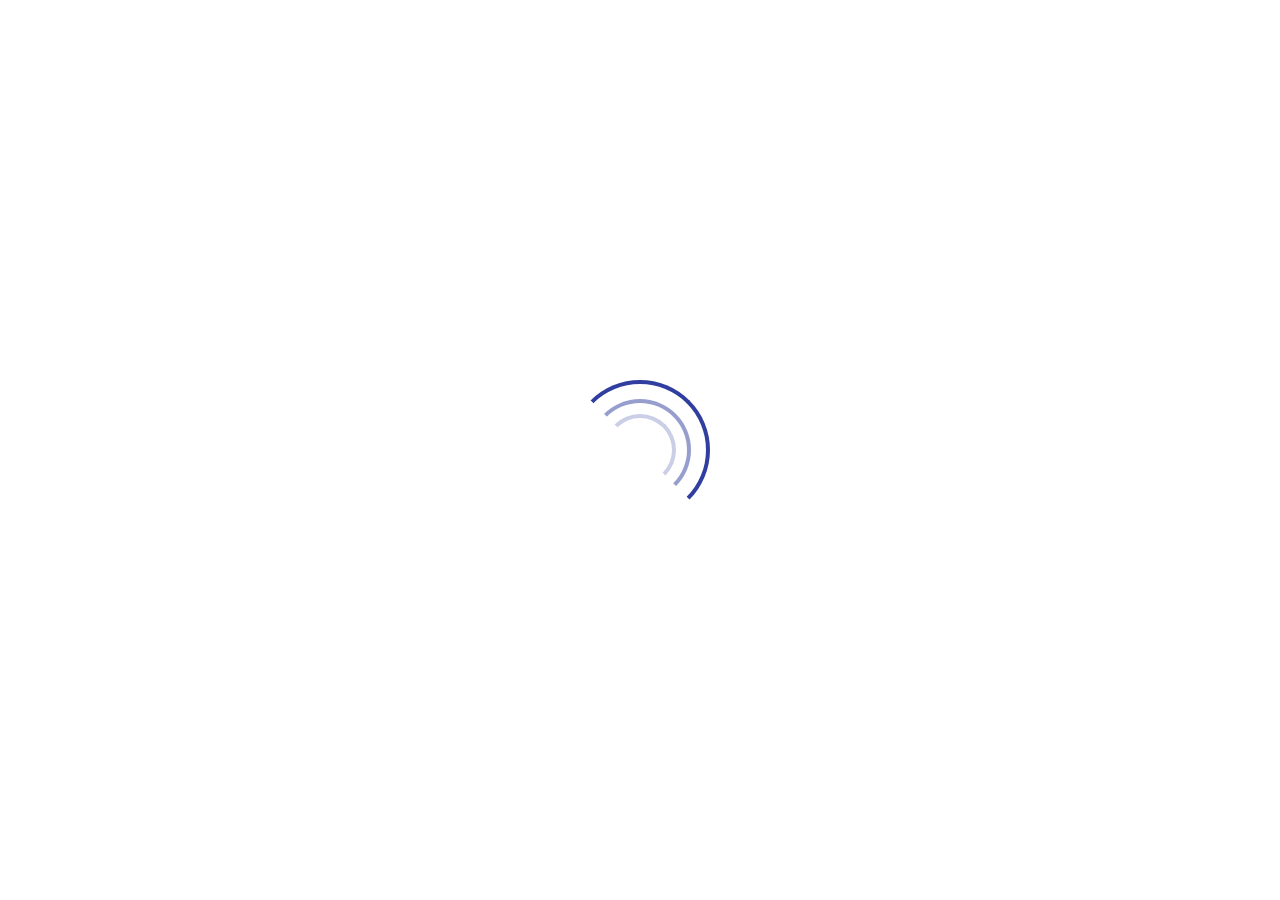
==== commit c996b73e: "color scheme refresh and portfolio overhaul" ====
--- a/index.html
+++ b/index.html
@@ -1,81 +1,93 @@
 <!DOCTYPE html>
 <html>
-	<head>
-		<meta charset="utf-8">
-		<meta http-equiv="X-UA-Compatible" content="IE=edge">
-		<meta name="viewport" content="width=device-width, initial-scale=1">
-		<!-- The above 3 meta tags *must* come first in the head; any other head content must come *after* these tags -->
-		
-		
-		<title>Justin Chan is a undergraduate student seeking for opportunities.</title>
-		
-		
-		<!--=====================================================
+
+<head>
+	<meta charset="utf-8">
+	<meta http-equiv="X-UA-Compatible" content="IE=edge">
+	<meta name="viewport" content="width=device-width, initial-scale=1">
+	<!-- The above 3 meta tags *must* come first in the head; any other head content must come *after* these tags -->
+
+
+	<title>Justin Chan is a undergraduate student seeking for opportunities.</title>
+
+
+	<!--=====================================================
 			CSS Stylesheets
 		=====================================================-->
-		<link rel='stylesheet' type='text/css' href='bootstrap/css/bootstrap.min.css' >
-		<link rel='stylesheet' type='text/css' href='css/linea.css' >
-		<link rel='stylesheet' type='text/css' href='css/ionicons.min.css' >
-		<link rel='stylesheet' type='text/css' href='css/owl.carousel.css' >
-		<link rel='stylesheet' type='text/css' href='css/magnific-popup.css' >
-		<link rel='stylesheet' type='text/css' href='css/style.css' >
-		<link href="https://cdn.jsdelivr.net/npm/bootstrap@5.3.2/dist/css/bootstrap.min.css" rel="stylesheet" integrity="sha384-T3c6CoIi6uLrA9TneNEoa7RxnatzjcDSCmG1MXxSR1GAsXEV/Dwwykc2MPK8M2HN" crossorigin="anonymous">
-
-
-	</head>
-	<body>
-		<!--=====================================================
+	<link rel='stylesheet' type='text/css' href='bootstrap/css/bootstrap.min.css'>
+	<link rel='stylesheet' type='text/css' href='css/linea.css'>
+	<link rel='stylesheet' type='text/css' href='css/ionicons.min.css'>
+	<link rel='stylesheet' type='text/css' href='css/owl.carousel.css'>
+	<link rel='stylesheet' type='text/css' href='css/magnific-popup.css'>
+	<link rel='stylesheet' type='text/css' href='css/style.css'>
+	<link href="https://cdn.jsdelivr.net/npm/bootstrap@5.3.2/dist/css/bootstrap.min.css" rel="stylesheet"
+		integrity="sha384-T3c6CoIi6uLrA9TneNEoa7RxnatzjcDSCmG1MXxSR1GAsXEV/Dwwykc2MPK8M2HN" crossorigin="anonymous">
+
+	<script>
+		$(function () {
+			$(document).scroll(function () {
+				var $nav = $(".navbar-fixed-top");
+				$nav.toggleClass('scrolled', $(this).scrollTop() > $nav.height());
+			});
+		});
+	</script>
+</head>
+
+<body>
+	<!--=====================================================
 			Preloader
 		=====================================================-->
-		<div id='preloader' >
-			<div class='loader' ></div>
-			<div class='left' ></div>
-			<div class='right' ></div>
-		</div>
-		
-		
-		<div class='main-content' >
-			
-			<!--=====================================================
+	<div id='preloader'>
+		<div class='loader'></div>
+		<div class='left'></div>
+		<div class='right'></div>
+	</div>
+
+
+	<div class='main-content'>
+
+		<!--=====================================================
 				Page Borders
 			=====================================================-->
-			<div class='page-border border-left' ></div>
-			<div class='page-border border-right' ></div>
-			<div class='page-border border-top' ></div>
-			<div class='page-border border-bottom' ></div>
-			
-			
-			
-			<!--=====================================================
+		<div class='page-border border-left'></div>
+		<div class='page-border border-right'></div>
+		<div class='page-border border-top'></div>
+		<div class='page-border border-bottom'></div>
+
+
+
+		<!--=====================================================
 				Menu Button
 			=====================================================-->
-			<!-- <a href='#' class='menu-btn' >
+		<!-- <a href='#' class='menu-btn' >
 				<span class='lines' >
 					<span class='l1' ></span>
 					<span class='l2' ></span>
 					<span class='l3' ></span>
 				</span>
 			</a> -->
-			
-			
-			<!--=====================================================
+
+
+		<!--=====================================================
 				Menu
 			=====================================================-->
-			<div class="container">
-				<header class="d-flex justify-content-center py-3">
-				  <ul class="nav nav-pills">
-					<li class="nav-item"><a href="#" class="section-toggle" data-section='intro' aria-current="page">Home</a></li>
+		<header>
+			<nav id="navigation" class="navbar navbar-dark navbar-fixed-top">
+				<ul class="nav nav-pills">
+					<li class="nav-item"><a href="#" class="section-toggle" data-section='intro'
+							aria-current="page">Home</a></li>
 					<li class="nav-item"><a href="#about" class='section-toggle' data-section='about'>About</a></li>
 					<li class="nav-item"><a href='#resume' class='section-toggle' data-section='resume'>Resume</a></li>
-					<li class="nav-item"><a href='#portfolio' class='section-toggle' data-section='portfolio'>Portfolio</a></li>
-				  </ul>
-				</header>
-			  </div>
-
-
-
-
-			<!-- <div class='menu' >
+					<li class="nav-item"><a href='#portfolio' class='section-toggle'
+							data-section='portfolio'>Portfolio</a></li>
+				</ul>
+			</nav>
+		</header>
+
+
+
+
+		<!-- <div class='menu' >
 				<div class='inner' >
 					<ul class='menu-items' >
 						
@@ -125,823 +137,738 @@
 					</ul>
 				</div>
 			</div> -->
-			
-			<div class='animation-block' ></div>
-			
-			
-			<!--=====================================================
+
+		<div class='animation-block'></div>
+
+
+		<!--=====================================================
 				Sections
 			=====================================================-->
-			<div class='sections' >
-				
-				<!--=====================================================
+		<div class='sections'>
+
+			<!--=====================================================
 					Main Section
 				=====================================================-->
-				<section id='intro' class='section section-main active' >
-
-
-
-					<div class='container-fluid' >
-						
-						<div class='v-align' >
-							<div class='inner' >
-								<div class='intro-text' >
-									
-									<h1>I'm Justin Chan</h1>
-									
-									<p>
-										An Undergraduate Student Seeking for New Opportunities.
-									</p>
-									
-									<div class='intro-btns' >
-										
-										<a href='#about' class='btn-custom section-toggle' data-section='about' >
-											Discover More
-										</a>
-										
-										<a href='#contact' class='btn-custom section-toggle' data-section='contact' >
-											Contact Me
-										</a>
-										
-									</div>
-									
-								</div>
-							</div>
-							
-						</div>
-						
-					</div>
-				
-				</section>
-				
-				
-				<!--=====================================================
+			<section id='intro' class='section section-main active'>
+
+
+
+				<div class='container-fluid'>
+
+					<div class='v-align'>
+						<div class='inner'>
+							<div class='intro-text'>
+
+								<h1>I'm Justin Chan</h1>
+
+								<p>
+									An Undergraduate Student Seeking for New Opportunities.
+								</p>
+
+								<div class='intro-btns'>
+
+									<a href='#about' class='btn-custom section-toggle' data-section='about'>
+										Discover More
+									</a>
+
+									<a href='#contact' class='btn-custom section-toggle' data-section='contact'>
+										Contact Me
+									</a>
+
+								</div>
+
+							</div>
+						</div>
+
+					</div>
+
+				</div>
+
+			</section>
+
+
+			<!--=====================================================
 					About Section
 				=====================================================-->
-				<section id='about' class='section about-section border-d' >
-					
-					<div class='section-block about-block' >
-						<div class='container-fluid' >
-							
-							<div class='section-header' >
-								<h2>
-									I'm a <strong class='color' >Software Developer</strong>
-								</h2>
-							</div>
-							
-							<div class='row' >
-								
-								<div class='col-md-4' >
-									
-									<ul class='info-list' >
-										
-										<li>
-											<strong>Name:</strong>
-											<span>Justin Chan</span>
-										</li>
-										
-										<li>
-											<strong>Job:</strong>
-											<span>Student</span>
-										</li>
-										
-										<li>
-											<strong>Age:</strong>
-											<span>22 Years Old</span>
-										</li>
-										
-										<li>
-											<strong>Residence:</strong>
-											<span>Thornton, Colorado</span>
-										</li>
-										
-										<li>
-											<strong>Hometown:</strong>
-											<span>China</span>
-										</li>
-										
-										
-										
-									</ul>
-									
-								</div>
-								
-								<div class='col-md-8' >
-								
-									<div class='about-text' >
-										<p>
-											I am a student in University of Colorado Boulder expecting to graduate in May 2023. My philosophy is "One is Never too Old to Learn" adopted from Confucius, and that was what I had been doing in the past 22 years of my life. Learning to me is not limited to courseworks, but it expands to how to socialize and communicate effectively with others. By learning, I was able to gain multiple useful skills such as how to collaborate in groups and teamworks.
-										</p>
-
-										<p>
-											I believe that I will face many challenges in my future careers, but I believe nothing is unachievable and nothing is impossible to accomplish. I believe the school had properly developed me into a perfect candidate for the company and that my skills add values to the campany. All I asked for is an opportunity to prove myself.
-										</p>
-										
-									</div>
-									
-									<div class='about-btns' >
-										
-										<a href='download/resume.pdf' class='btn-custom btn-color' download='./download/resume.pdf'>
-											Download Resume
-										</a>
-										
-										<a href='#' class='btn-custom btn-color' >
-											Contact Me
-										</a>
-										
-									</div>
-									
-								</div>
-								
-							</div>
-							
-						</div>
-					</div>
-					
-					<div class='section-block skills-block' >
-						<div class='container-fluid' >
-							
-							<div class='section-header' >
-								
-								<h2>
-									My <strong class='color' >Skills</strong>
-								</h2>
-								
-							</div>
-							
-							<div class='row' >
-								
-								<div class='col-md-6' >
-									
-									<div class='skill' >
-										
-										<h4>C/C++</h4>
-										
-										<div class='bar' >
-											<div class='percent' style='width:80%;' ></div>
-										</div>
-										
-									</div>
-									
-									
-									<div class='skill' >
-										
-										<h4>Data Analysis</h4>
-										
-										<div class='bar' >
-											<div class='percent' style='width:70%;' ></div>
-										</div>
-										
-									</div>
-									
-									
-									<div class='skill' >
-										
-										<h4>Microsoft VBA</h4>
-										
-										<div class='bar' >
-											<div class='percent' style='width:60%;' ></div>
-										</div>
-										
-									</div>
-									
-								</div>
-								
-								<div class='col-md-6' >
-									
-									<div class='skill' >
-										
-										<h4>Python</h4>
-										
-										<div class='bar' >
-											<div class='percent' style='width:80%;' ></div>
-										</div>
-										
-									</div>
-									
-									
-									<div class='skill' >
-										
-										<h4>SQL</h4>
-										
-										<div class='bar' >
-											<div class='percent' style='width:65%;' ></div>
-										</div>
-										
-									</div>
-									
-									
-									<div class='skill' >
-										
-										<h4>HTML/CSS</h4>
-										
-										<div class='bar' >
-											<div class='percent' style='width:40%;' ></div>
-										</div>
-										
-									</div>
-									
-								</div>
-								
-							</div>
-							
-							
-						</div>
-					</div>
-					
-					
-				</section>
-				
-				
-				<!--=====================================================
+			<section id='about' class='section about-section border-d'>
+
+				<div class='section-block about-block'>
+					<div class='container-fluid'>
+
+						<div class='section-header'>
+							<h2>
+								I'm a <strong class='color'>Software Developer</strong>
+							</h2>
+						</div>
+
+						<div class='row'>
+
+							<div class='col-md-4'>
+
+								<ul class='info-list'>
+
+									<li>
+										<strong>Name:</strong>
+										<span>Justin Chan</span>
+									</li>
+
+									<li>
+										<strong>Job:</strong>
+										<span>Student</span>
+									</li>
+
+									<li>
+										<strong>Age:</strong>
+										<span>22 Years Old</span>
+									</li>
+
+									<li>
+										<strong>Residence:</strong>
+										<span>Thornton, Colorado</span>
+									</li>
+
+									<li>
+										<strong>Hometown:</strong>
+										<span>China</span>
+									</li>
+
+
+
+								</ul>
+
+							</div>
+
+							<div class='col-md-8'>
+
+								<div class='about-text'>
+									<p>
+										I am a student in University of Colorado Boulder expecting to graduate in May
+										2023. My philosophy is "One is Never too Old to Learn" adopted from Confucius,
+										and that was what I had been doing in the past 22 years of my life. Learning to
+										me is not limited to courseworks, but it expands to how to socialize and
+										communicate effectively with others. By learning, I was able to gain multiple
+										useful skills such as how to collaborate in groups and teamworks.
+									</p>
+
+									<p>
+										I believe that I will face many challenges in my future careers, but I believe
+										nothing is unachievable and nothing is impossible to accomplish. I believe the
+										school had properly developed me into a perfect candidate for the company and
+										that my skills add values to the campany. All I asked for is an opportunity to
+										prove myself.
+									</p>
+
+								</div>
+
+								<div class='about-btns'>
+
+									<a href='download/resume.pdf' class='btn-custom btn-color'
+										download='./download/resume.pdf'>
+										Download Resume
+									</a>
+
+									<a href='#' class='btn-custom btn-color'>
+										Contact Me
+									</a>
+
+								</div>
+
+							</div>
+
+						</div>
+
+					</div>
+				</div>
+
+				<div class='section-block skills-block'>
+					<div class='container-fluid'>
+
+						<div class='section-header'>
+
+							<h2>
+								My <strong class='color'>Skills</strong>
+							</h2>
+
+						</div>
+
+						<div class='row'>
+
+							<div class='col-md-6'>
+
+								<div class='skill'>
+
+									<h4>C/C++</h4>
+
+									<div class='bar'>
+										<div class='percent' style='width:80%;'></div>
+									</div>
+
+								</div>
+
+
+								<div class='skill'>
+
+									<h4>Data Analysis</h4>
+
+									<div class='bar'>
+										<div class='percent' style='width:70%;'></div>
+									</div>
+
+								</div>
+
+
+								<div class='skill'>
+
+									<h4>Microsoft VBA</h4>
+
+									<div class='bar'>
+										<div class='percent' style='width:60%;'></div>
+									</div>
+
+								</div>
+
+							</div>
+
+							<div class='col-md-6'>
+
+								<div class='skill'>
+
+									<h4>Python</h4>
+
+									<div class='bar'>
+										<div class='percent' style='width:80%;'></div>
+									</div>
+
+								</div>
+
+
+								<div class='skill'>
+
+									<h4>SQL</h4>
+
+									<div class='bar'>
+										<div class='percent' style='width:65%;'></div>
+									</div>
+
+								</div>
+
+
+								<div class='skill'>
+
+									<h4>HTML/CSS</h4>
+
+									<div class='bar'>
+										<div class='percent' style='width:40%;'></div>
+									</div>
+
+								</div>
+
+							</div>
+
+						</div>
+
+
+					</div>
+				</div>
+
+
+			</section>
+
+
+			<!--=====================================================
 					Resume Section
 				=====================================================-->
-				<section id='resume' class='section resume-section border-d' >
-					
-					<div class='section-block timeline-block' >
-						
-						<div class='container-fluid' >
-							
-							<div class='section-header' >
-								
-								<h2>My <strong class='color' >Education</strong></h2>
-								
-							</div>
-							
-							<ul class='timeline' >
-								
-								<li>
-									
-									<div class='timeline-content' >
-										
-										<h4>University of Colorado Boulder</h4>
-										
-										<em>
-											<span>Bachelor of Art in Computer Science</span>
-											<span>2019-2023</span>
-										</em>
-										
-										<p>
-											Expecting to receive bachelor's degree in <b> Computer Science </b> and minor in <b> Mathematics </b>.
-										</p>
-										
-									</div>
-								
-								
-								
-							</ul>
-							
-						</div>
-						
-					</div>
-					
-					<div class='section-block timeline-block' >
-						
-						<div class='container-fluid' >
-							
-							<div class='section-header' >
-								
-								<h2>My <strong class='color' >Experience</strong></h2>
-								
-							</div>
-							
-							<ul class='timeline' >
-								
-								<li>
-									
-									<div class='timeline-content' >
-										
-										<h4>Medtronic Software Engineer Intern</h4>
-										
-										<em>
-											<span>Reliability Team</span>
-											<span>Jun 2022 - Aug 2022</span>
-										</em>
-										
-										<p>
-											Help the company to complete multiple projects that could improve the proficiency of working. Successfully helped the reliability team to break away from the use of spreadsheets to track complicated records.
-										</p>
-										
-									</div>
-									
-								</li>
-								
-								
-								
-							</ul>
-							
-						</div>
-					
-						<div class='about-btns' >
-										
-							<a href='download/resume.pdf' class='btn-custom btn-color' download='./download/resume.pdf'>
-								Download Detailed Resume
-							</a>
-						</div>
-						
-					</div>
-
-					
-				</section>
-				
-				
-				<!--=====================================================
+			<section id='resume' class='section resume-section border-d'>
+
+				<div class='section-block timeline-block'>
+
+					<div class='container-fluid'>
+
+						<div class='section-header'>
+
+							<h2>My <strong class='color'>Education</strong></h2>
+
+						</div>
+
+						<ul class='timeline'>
+
+							<li>
+
+								<div class='timeline-content'>
+
+									<h4>University of Colorado Boulder</h4>
+
+									<em>
+										<span>Bachelor of Art in Computer Science</span>
+										<span>2019-2023</span>
+									</em>
+
+									<p>
+										Expecting to receive bachelor's degree in <b> Computer Science </b> and minor in
+										<b> Mathematics </b>.
+									</p>
+
+								</div>
+
+
+
+						</ul>
+
+					</div>
+
+				</div>
+
+				<div class='section-block timeline-block'>
+
+					<div class='container-fluid'>
+
+						<div class='section-header'>
+
+							<h2>My <strong class='color'>Experience</strong></h2>
+
+						</div>
+
+						<ul class='timeline'>
+
+							<li>
+
+								<div class='timeline-content'>
+
+									<h4>Medtronic Software Engineer Intern</h4>
+
+									<em>
+										<span>Reliability Team</span>
+										<span>Jun 2022 - Aug 2022</span>
+									</em>
+
+									<p>
+										Help the company to complete multiple projects that could improve the
+										proficiency of working. Successfully helped the reliability team to break away
+										from the use of spreadsheets to track complicated records.
+									</p>
+
+								</div>
+
+							</li>
+
+
+
+						</ul>
+
+					</div>
+
+					<div class='about-btns'>
+
+						<a href='download/resume.pdf' class='btn-custom btn-color' download='./download/resume.pdf'>
+							Download Detailed Resume
+						</a>
+					</div>
+
+				</div>
+
+
+			</section>
+
+
+			<!--=====================================================
 					Project Section
 				=====================================================-->
-				<section id='portfolio' class='section portfolio-section border-d' >
-					
-					<div class='section-block portfolio-block' >
-						
-						<div class='container-fluid' >
-							
-							
-							<div class='section-header' >
-								<h2>My <strong class='color' >Works</strong></h2>
-							</div>
-							
-							<ul class='portfolio-filters' >
-								<li>
-									<a href='#' class='active' data-group='all' >
-										All
-									</a>
-								</li>
-								<li>
-									<a href='#' data-group='web' >
-										Web
-									</a>
-								</li>
-								<li>
-									<a href='#' data-group='tech' >
-										Tech
-									</a>
-								</li>
-							</ul>
-
-
-			
-
-
-							
-							<ul class='portfolio-items' >
-								<li data-groups='["tech", "web"]' >
-									<div class='inner' >
-										<img src='img/portfolio/powderpalPopup.png' alt>
-										
-										<div class='overlay' >
-											
-											<a href='#popup-1' class='view-project' >
-												View Project
-											</a>
-											
-											<!--project popup-->
-											<div id='popup-1' class='popup-box zoom-anim-dialog mfp-hide' >
-												<figure>
-													
-													<!--project popup image-->
-													<img src='img/portfolio/powderpal.png' alt>
-												
-												</figure>
-												<div class='content' >
-													
-													<!--project popup title-->
-													<h4>Powder Pal</h4>
-													
-													<!--project popup description-->
-													<p>
-														● A responsive web-application that gather snow resort information around the world and perform horizontal comparisons.
-													</p>
-	
-													<p>
-														● Prototyped with Figma, developed with ReactJS, MongoDB and Python. Packed with Docker and deployed on Google Cloud Platform.
-													</p>
-													
-													<a href='https://www.youtube.com/watch?v=tAeverqR1CE' target="_blank">
-														Project Video Demo Link
-													</a>
-												</div>
-												
-											</div>
-											
-										</div>
-										
-									</div>
-								</li>
-								
-								<li data-groups='["web"]' >
-									<div class='inner' >
-										<img src='img/portfolio/BuffUICover.png' alt>
-										
-										<div class='overlay' >
-											
-											<a href='#popup-2' class='view-project' >
-												View Project
-											</a>
-											
-											<!--project popup-->
-											<div id='popup-2' class='popup-box zoom-anim-dialog mfp-hide' >
-
-													
-												<figure>
-													
-													<!--project popup image-->
-													
-													<img src='img/portfolio/BuffUIPopUp.png' alt>
-												
-												</figure>
-
-												<div class='content' >
-													
-													<!--project popup title-->
-													<h4>BuffConnect UI</h4>
-													
-													<!--project popup description-->
-													<p>
-														● Developed an UI for an app called BuffConnect inspired by another app WeChat to connect the students and professors in the University of Colorado Boulder.
-
-													</p>
-													<p>
-														● The UI allows the user to access all the features of the application, and it had applied the theories of good designs and feasibility.
-													</p>
-
-													<p>
-														● The UI was designed using Figma, a digital version of paper prototype was created, and was able to be modified easily.
-													</p>
-
-													<a href='https://www.figma.com/proto/mos22AUjIXtkqgayKJMgd5/Untitled?node-id=2%3A3&scaling=scale-down&page-id=0%3A1&starting-point-node-id=2%3A3' target="_blank">
-														Project Link
-													</a>
-												</div>
-												
-											</div>
-											
-										</div>
-										
-									</div>
-
-							
-								
-								<li data-groups='["tech"]' >
-									<div class='inner' >
-										<img src='img/portfolio/DreamDetective.png' alt>
-										
-										<div class='overlay' >
-											
-											<a href='#popup-3' class='view-project' >
-												View Project
-											</a>
-											
-											<!--project popup-->
-											<div id='popup-3' class='popup-box zoom-anim-dialog mfp-hide' >
-												<figure>
-													
-													<!--project popup image-->
-													<img src='img/portfolio/DreamDetectivePopup.png' alt>
-												
-												</figure>
-												<div class='content' >
-													
-													<!--project popup title-->
-													<h4>Dream Detective</h4>
-													
-													<!--project popup description-->
-													<p>
-														● A voice-controlled computer game that is implemented using Dialog Flow by Google. This game allows the player to control the characters solely by speaking to the game.
-													</p>
-
-													<p>
-														● Used machine learning in Dialog Flow to train the chat-bot the ability to understand more action words. As a result, the chat-bot will understand action words not limited to what we have implemented. For example, it will understand the input “Start game” and also “Lets go and play”
-													</p>
-													
-													<p>
-														Project demo is available upon request.
-													</p>
-												</div>
-												
-											</div>
-											
-										</div>
-										
-									</div>
-								</li>
-								
-
-								<li data-groups='["web"]' >
-									<div class='inner' >
-										<img src='img/portfolio/webmemePopup.png' alt>
-										
-										<div class='overlay' >
-											
-											<a href='#popup-4' class='view-project' >
-												View Project
-											</a>
-											
-											<!--project popup-->
-											<div id='popup-4' class='popup-box zoom-anim-dialog mfp-hide' >
-												<figure>
-													
-													<!--project popup image-->
-													<img src='img/portfolio/webmeme.png' alt>
-												
-												</figure>
-												<div class='content' >
-													
-													<!--project popup title-->
-													<h4>Webmeme</h4>
-													
-													<!--project popup description-->
-													<p>
-														● CSS practice, utilized css attributes to style the page, and also made responsive possible.
-
-													</p>
-													<p>
-														● Using CSS attributes to insert GIF to the middle of the page. 
-													</p>
-
-													<a href='https://sadminis.github.io/webmeme/' target="_blank">
-														Project Link
-													</a>
-												</div>
-												
-											</div>
-											
-										</div>
-										
-									</div>
-								</li>
-
-
-								<li data-groups='["web"]' >
-									<div class='inner' >
-										<img src='img/portfolio/TTT.png' alt>
-										
-										<div class='overlay' >
-											
-											<a href='#popup-5' class='view-project' >
-												View Project
-											</a>
-											
-											<!--project popup-->
-											<div id='popup-5' class='popup-box zoom-anim-dialog mfp-hide' >
-												<figure>
-													
-													<!--project popup image-->
-													<img src='img/portfolio/TTTPopup.png' alt>
-												
-												</figure>
-												<div class='content' >
-													
-													<!--project popup title-->
-													<h4>My Project Title</h4>
-													
-													<!--project popup description-->
-													<p>
-														By utilizing JavaScript, HTML and CSS, we are able to play Tic-Tac-Toe using a website.
-													</p>
-													
-													<p>
-														<a href='tic-tac-toe/tic-tac-toe.html' target="_blank">
-															Project Link
-														</a>
-													</p>
-												</div>
-												
-											</div>
-											
-										</div>
-										
-									</div>
-								</li>
-								
-
-								<li data-groups='["web"]'>
-									<div class='inner' >
-										<img src='img/portfolio/tindogPopup.png' alt>
-										
-										<div class='overlay' >
-											
-											<a href='#popup-6' class='view-project' >
-												View Project
-											</a>
-											
-											<!--project popup-->
-											<div id='popup-6' class='popup-box zoom-anim-dialog mfp-hide' >
-												<figure>
-													
-													<!--project popup image-->
-													<img src='img/portfolio/tindog.png' alt>
-												
-												</figure>
-												<div class='content' >
-													
-													<!--project popup title-->
-													<h4>HTML Practice</h4>
-													
-													<!--project popup description-->
-													<p>
-														● An official website for an imaginary company named Tindog, namely tinder for dogs.
-
-													</p>
-													<p>
-														● A fully responsive website created using HTML, CSS and Bootstrap. Utilized attributes such as flexbox and grid.
-													</p>
-													
-													<a href='https://sadminis.github.io/tindog/' target="_blank">
-														Project Link
-													</a>
-												</div>
-												
-											</div>
-											
-										</div>
-										
-									</div>
-
-								</li>
-
-
-
-								<li data-groups='["web"]' >
-									<div class='inner' >
-										<img src='img/portfolio/HTMLPopup.png' alt>
-										
-										<div class='overlay' >
-											
-											<a href='#popup-7' class='view-project' >
-												View Project
-											</a>
-											
-											<!--project popup-->
-											<div id='popup-7' class='popup-box zoom-anim-dialog mfp-hide' >
-												<figure>
-													
-													<!--project popup image-->
-													<img src='img/portfolio/HTML.png' alt>
-												
-												</figure>
-												<div class='content' >
-													
-													<!--project popup title-->
-													<h4>HTML Practice</h4>
-													
-													<!--project popup description-->
-													<p>
-														● My first project built with HTML, the prototype of the portfolio.
-
-													</p>
-													<p>
-														● Using HTML only to create a website, referenced from WorldWideWeb, greatly practiced my ability to utilize HTML attributes such as h1, h2, p to organize the content.
-													</p>
-
-													<p>
-														● The UI design was very minimum, the goal was to be familiar with HTML.
-													</p>
-													
-													<a href='https://sadminis.github.io/webproject2/' target="_blank">
-														Project Link
-													</a>
-												</div>
-												
-											</div>
-											
-										</div>
-										
-									</div>
-								</li>
-							</ul>
-							
-						</div>
-					
-					</div>
-					
-				</section>
-				
-				
-				<!--=====================================================
+			<section id='portfolio' class='section portfolio-section border-d'>
+				<div id="myCarousel" class="carousel slide mb-6 d-flex justify-content-center" data-bs-ride="carousel">
+					<div class="carousel-indicators">
+						<button type="button" data-bs-target="#myCarousel" data-bs-slide-to="0" class=""
+							aria-label="Slide 1"></button>
+						<button type="button" data-bs-target="#myCarousel" data-bs-slide-to="1" aria-label="Slide 2"
+							class=""></button>
+						<button type="button" data-bs-target="#myCarousel" data-bs-slide-to="2" aria-label="Slide 3"
+							class="active" aria-current="true"></button>
+					</div>
+					<div class="carousel-inner">
+						<div class="carousel-item">
+							<div class="d-flex justify-content-center">
+								<img src="./img/portfolio/BuffUICover.png">
+							</div>
+							<div class="container">
+								<div class="carousel-caption text-start">
+									<h1>Example headline.</h1>
+									<p class="opacity-75">Some representative placeholder content for the first slide of
+										the carousel.</p>
+									<p><a class="btn btn-lg btn-primary" href="#">Sign up today</a></p>
+								</div>
+							</div>
+						</div>
+						<div class="carousel-item">
+							<svg class="bd-placeholder-img" width="100%" height="100%"
+								xmlns="http://www.w3.org/2000/svg" aria-hidden="true"
+								preserveAspectRatio="xMidYMid slice" focusable="false">
+								<rect width="100%" height="100%" fill="var(--bs-secondary-color)"></rect>
+							</svg>
+							<div class="container">
+								<div class="carousel-caption">
+									<h1>Another example headline.</h1>
+									<p>Some representative placeholder content for the second slide of the carousel.</p>
+									<p><a class="btn btn-lg btn-primary" href="#">Learn more</a></p>
+								</div>
+							</div>
+						</div>
+						<div class="carousel-item active">
+							<svg class="bd-placeholder-img" width="100%" height="100%"
+								xmlns="http://www.w3.org/2000/svg" aria-hidden="true"
+								preserveAspectRatio="xMidYMid slice" focusable="false">
+								<rect width="100%" height="100%" fill="var(--bs-secondary-color)"></rect>
+							</svg>
+							<div class="container">
+								<div class="carousel-caption text-end">
+									<h1>One more for good measure.</h1>
+									<p>Some representative placeholder content for the third slide of this carousel.</p>
+									<p><a class="btn btn-lg btn-primary" href="#">Browse gallery</a></p>
+								</div>
+							</div>
+						</div>
+					</div>
+					<button class="carousel-control-prev" type="button" data-bs-target="#myCarousel"
+						data-bs-slide="prev">
+						<span class="carousel-control-prev-icon" aria-hidden="true"></span>
+						<span class="visually-hidden">Previous</span>
+					</button>
+					<button class="carousel-control-next" type="button" data-bs-target="#myCarousel"
+						data-bs-slide="next">
+						<span class="carousel-control-next-icon" aria-hidden="true"></span>
+						<span class="visually-hidden">Next</span>
+					</button>
+				</div>
+
+			</section>
+
+
+			<!--=====================================================
 					Contact Section
 				=====================================================-->
-				<section id='contact' class='section contact-section border-d' >
-					
-					<div class='section-block contact-block' >
-						
-						<div class='container-fluid' >
-							
-							<div class='section-header' >
-								<h2>Contact <strong class='color' >Me</strong></h2>
-							</div>
-							
-							
-							<div class='row' >
-							
-								<div class='col-md-8' >
-									
-									<div class='contact-form' >
-									
-										<form id='contact-form' data-toggle='validator' method='post' action='mail.php' >
-										
-											<div id='contact-form-result' ></div>
-										
-											<div class='row' >
-												
-												<div class='col-md-6' >
-													<div class='form-group' >
-														
-														<input type='text' class='form-control' placeholder='Name' name='name' required>
-														<div class='help-block with-errors' ></div>
-														
-													</div>												
+			<section id='contact' class='section contact-section border-d'>
+
+				<div class='section-block contact-block'>
+
+					<div class='container-fluid'>
+
+						<div class='section-header'>
+							<h2>Contact <strong class='color'>Me</strong></h2>
+						</div>
+
+
+						<div class='row'>
+
+							<div class='col-md-8'>
+
+								<div class='contact-form'>
+
+									<form id='contact-form' data-toggle='validator' method='post' action='mail.php'>
+
+										<div id='contact-form-result'></div>
+
+										<div class='row'>
+
+											<div class='col-md-6'>
+												<div class='form-group'>
+
+													<input type='text' class='form-control' placeholder='Name'
+														name='name' required>
+													<div class='help-block with-errors'></div>
+
 												</div>
-												
-												<div class='col-md-6' >
-													<div class='form-group' >
-														
-														<input type='email' class='form-control' placeholder='Email' name='email' required>
-														<div class='help-block with-errors' ></div>
-													
-													</div>
+											</div>
+
+											<div class='col-md-6'>
+												<div class='form-group'>
+
+													<input type='email' class='form-control' placeholder='Email'
+														name='email' required>
+													<div class='help-block with-errors'></div>
+
 												</div>
-												
 											</div>
-											
-											<div class='form-group' >
-												
-												<input type='text' class='form-control' placeholder='Subject' name='subject' required>
-												<div class='help-block with-errors' ></div>
-											
-											</div>
-											
-											<div class='form-group' >
-												
-												<textarea class='form-control' placeholder='Message' name='message' rows='5' required></textarea>
-												<div class='help-block with-errors' ></div>
-												
-											</div>
-											
-											<div class='form-group text-center' >
-												<button type='submit' class='btn-custom btn-color' >
-													Send Message
-												</button>
-											</div>
-											
-										</form>
-										
-									</div>
-									
-									
-								</div>
-								
-								<div class='col-md-4' >
-									
-									<div class='contact-info-icons' >
-									
-										
-										
-										<div class='contact-info' >
-											
-											<i class='ion-ios-telephone-outline' ></i>
-											
-											<p>
-												Mobile: (+1) 575-551-0862<br>
-											</p>
-											
+
 										</div>
-										
-									
-										
-										
-										
-										
-									</div>
-									
-									
-									
-								</div>
-								
-								
-							</div>
-							
-							
-							
-						</div>
-					
-					</div>
-					
-				</section>
-				
-			</div>
-			
+
+										<div class='form-group'>
+
+											<input type='text' class='form-control' placeholder='Subject' name='subject'
+												required>
+											<div class='help-block with-errors'></div>
+
+										</div>
+
+										<div class='form-group'>
+
+											<textarea class='form-control' placeholder='Message' name='message' rows='5'
+												required></textarea>
+											<div class='help-block with-errors'></div>
+
+										</div>
+
+										<div class='form-group text-center'>
+											<button type='submit' class='btn-custom btn-color'>
+												Send Message
+											</button>
+										</div>
+
+									</form>
+
+								</div>
+
+
+							</div>
+
+							<div class='col-md-4'>
+
+								<div class='contact-info-icons'>
+
+
+
+									<div class='contact-info'>
+
+										<i class='ion-ios-telephone-outline'></i>
+
+										<p>
+											Mobile: (+1) 575-551-0862<br>
+										</p>
+
+									</div>
+
+
+
+
+
+
+								</div>
+
+
+
+							</div>
+
+
+						</div>
+
+
+
+					</div>
+
+				</div>
+
+			</section>
+
+
+
+
+
+
+			<!--=====================================================
+					TinDog
+				=====================================================-->
+			<section id='tindog' class='section about-section border-d'>
+
+				<div class='section-block about-block'>
+					<div class='container-fluid'>
+
+						<div class='section-header'>
+							<h2>
+								I'm a <strong class='color'>Software Developer</strong>
+							</h2>
+						</div>
+
+						<div class='row'>
+
+							<div class='col-md-4'>
+
+								<ul class='info-list'>
+
+									<li>
+										<strong>Name:</strong>
+										<span>Justin Chan</span>
+									</li>
+
+									<li>
+										<strong>Job:</strong>
+										<span>Student</span>
+									</li>
+
+									<li>
+										<strong>Age:</strong>
+										<span>22 Years Old</span>
+									</li>
+
+									<li>
+										<strong>Residence:</strong>
+										<span>Thornton, Colorado</span>
+									</li>
+
+									<li>
+										<strong>Hometown:</strong>
+										<span>China</span>
+									</li>
+
+
+
+								</ul>
+
+							</div>
+
+							<div class='col-md-8'>
+
+								<div class='about-text'>
+									<p>
+										I am a student in University of Colorado Boulder expecting to graduate in May
+										2023. My philosophy is "One is Never too Old to Learn" adopted from Confucius,
+										and that was what I had been doing in the past 22 years of my life. Learning to
+										me is not limited to courseworks, but it expands to how to socialize and
+										communicate effectively with others. By learning, I was able to gain multiple
+										useful skills such as how to collaborate in groups and teamworks.
+									</p>
+
+									<p>
+										I believe that I will face many challenges in my future careers, but I believe
+										nothing is unachievable and nothing is impossible to accomplish. I believe the
+										school had properly developed me into a perfect candidate for the company and
+										that my skills add values to the campany. All I asked for is an opportunity to
+										prove myself.
+									</p>
+
+								</div>
+
+								<div class='about-btns'>
+
+									<a href='download/resume.pdf' class='btn-custom btn-color'
+										download='./download/resume.pdf'>
+										Download Resume
+									</a>
+
+									<a href='#' class='btn-custom btn-color'>
+										Contact Me
+									</a>
+
+								</div>
+
+							</div>
+
+						</div>
+
+					</div>
+				</div>
+
+				<div class='section-block skills-block'>
+					<div class='container-fluid'>
+
+						<div class='section-header'>
+
+							<h2>
+								My <strong class='color'>Skills</strong>
+							</h2>
+
+						</div>
+
+						<div class='row'>
+
+							<div class='col-md-6'>
+
+								<div class='skill'>
+
+									<h4>C/C++</h4>
+
+									<div class='bar'>
+										<div class='percent' style='width:80%;'></div>
+									</div>
+
+								</div>
+
+
+								<div class='skill'>
+
+									<h4>Data Analysis</h4>
+
+									<div class='bar'>
+										<div class='percent' style='width:70%;'></div>
+									</div>
+
+								</div>
+
+
+								<div class='skill'>
+
+									<h4>Microsoft VBA</h4>
+
+									<div class='bar'>
+										<div class='percent' style='width:60%;'></div>
+									</div>
+
+								</div>
+
+							</div>
+
+							<div class='col-md-6'>
+
+								<div class='skill'>
+
+									<h4>Python</h4>
+
+									<div class='bar'>
+										<div class='percent' style='width:80%;'></div>
+									</div>
+
+								</div>
+
+
+								<div class='skill'>
+
+									<h4>SQL</h4>
+
+									<div class='bar'>
+										<div class='percent' style='width:65%;'></div>
+									</div>
+
+								</div>
+
+
+								<div class='skill'>
+
+									<h4>HTML/CSS</h4>
+
+									<div class='bar'>
+										<div class='percent' style='width:40%;'></div>
+									</div>
+
+								</div>
+
+							</div>
+
+						</div>
+
+
+					</div>
+				</div>
+
+
+			</section>
+
+
+
+
 		</div>
-		
-		
-		<!--=====================================================
+
+	</div>
+
+
+	<!--=====================================================
 			JavaScript Files
 		=====================================================-->
-		<script src="https://cdn.jsdelivr.net/npm/bootstrap@5.3.2/dist/js/bootstrap.bundle.min.js" integrity="sha384-C6RzsynM9kWDrMNeT87bh95OGNyZPhcTNXj1NW7RuBCsyN/o0jlpcV8Qyq46cDfL" crossorigin="anonymous"></script>
-		<script src='js/jquery.min.js' ></script>
-		<script src='js/jquery.shuffle.min.js' ></script>
-		<script src='js/owl.carousel.min.js' ></script>
-		<script src='js/jquery.magnific-popup.min.js' ></script>
-		<script src='js/validator.min.js' ></script>
-		<script src='js/script.js' ></script>
-		
-	</body>
+	<script src="https://cdn.jsdelivr.net/npm/bootstrap@5.3.2/dist/js/bootstrap.bundle.min.js"
+		integrity="sha384-C6RzsynM9kWDrMNeT87bh95OGNyZPhcTNXj1NW7RuBCsyN/o0jlpcV8Qyq46cDfL"
+		crossorigin="anonymous"></script>
+	<script src='js/jquery.min.js'></script>
+	<script src='js/jquery.shuffle.min.js'></script>
+	<script src='js/owl.carousel.min.js'></script>
+	<script src='js/jquery.magnific-popup.min.js'></script>
+	<script src='js/validator.min.js'></script>
+	<script src='js/script.js'></script>
+
+</body>
+
 </html>--- a/css/style.css
+++ b/css/style.css
@@ -31,6 +31,7 @@
 /*=======================================================
 	General Styles
 =======================================================*/
+@import "https://maxcdn.bootstrapcdn.com/bootstrap/4.0.0-alpha.5/css/bootstrap.min.css";
 @import url(https://fonts.googleapis.com/css?family=Roboto+Mono:400,500,700,300,100|Lora:400,400italic,700,700italic);
 body, html{
 	height:100%;
@@ -64,7 +65,7 @@
 }
 ::-webkit-scrollbar-thumb{
 	background:#D0D0D0;
-	border:solid 2px #F0F0F0;
+	border:solid 0px #F0F0F0;
 }
 ::-webkit-scrollbar-thumb:hover{
 	background:#A0A0A0;
@@ -77,17 +78,15 @@
 /*=======================================================
 	Menu
 =======================================================*/
-
-
-.container{
-	position: relative;
-	z-index: 1000;
-}
+.navbar-fixed-top {
+	background-color: #E9E9E9;
+	border-bottom: 2px solid #ccc
+}
+
 
 .nav-item > a{
-	color:#FFF;
-	color:rgba(255,255,255,.6);
-	font-size:18px;
+	color:#373D44;
+	font-size:1rem;
 	font-weight:700;
 	text-decoration:none;
 	text-transform:uppercase;
@@ -165,7 +164,7 @@
 }
 .main-content > .page-border{
 	position:absolute;
-	border:solid 0px #7F2CCB;
+	border:solid 2px #7F2CCB;
 	border-color:#FAFFFF;
 	z-index:999;
 	-webkit-transition:border-color 2.5s cubic-bezier(.785,.135,.15,.86);
@@ -272,10 +271,9 @@
 	left:0;
 	height:100%;
 	width:100%;
-	background:	#FAFFFF;
-	opacity:0.8;
 	z-index:-1;
 }
+
 .intro-text{
 	padding:20px;
 	text-align:center;
@@ -546,7 +544,7 @@
 =======================================================*/
 
 .about-section{
-	background:#FAFFFF;
+	background:#ededed;
 }
 .about-block .section-header{
 	color:#0D100E;
@@ -795,7 +793,7 @@
 	Resume Section
 =======================================================*/
 .resume-section{
-	background:#FAFFFF;
+	background:#ededed;
 }
 
 .timeline-block .section-header{
@@ -931,8 +929,19 @@
 /*=======================================================
 	Portfolio Section
 =======================================================*/
+.bd-placeholder-img {
+	width: auto;
+	height: 225px;
+	max-height: 225px;
+}
+
+.carousel-indicators {
+	flex-grow: 1;
+}
+
 .portfolio-section{
-	background:#FAFFFF;
+	background:#ededed;
+	min-width:100%;
 }
 
 .portfolio-block .section-header{
